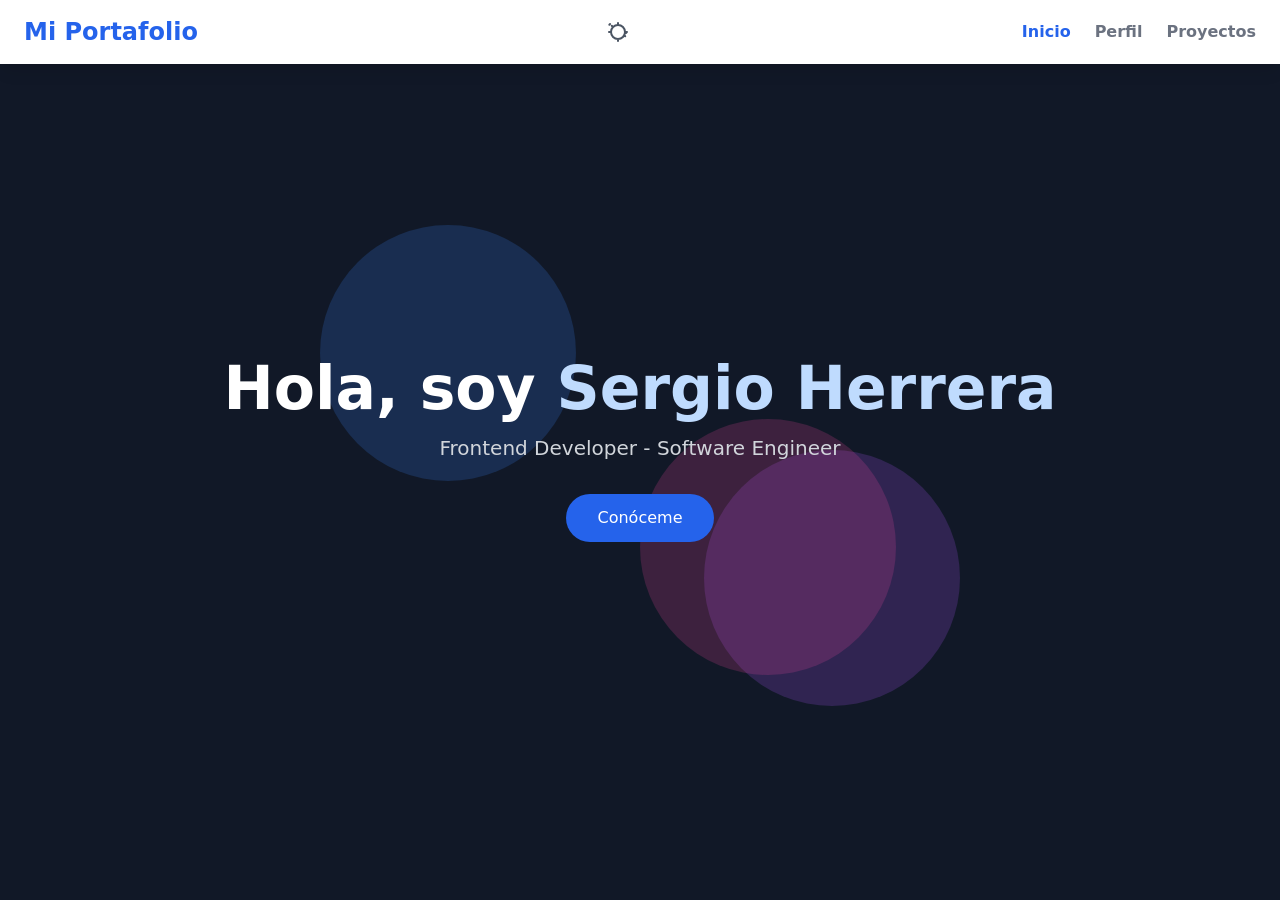
==== index.html @ 5fc55007 "Auto-generated commit" ====
<!doctype html>
<html lang="en" data-beasties-container>
<head>
  <meta charset="utf-8">
  <title>Portafolio</title>
  <base href="/">
  <meta name="viewport" content="width=device-width, initial-scale=1">
  <link rel="icon" type="image/x-icon" href="favicon.ico">
<style>*,:before,:after{--tw-border-spacing-x:0;--tw-border-spacing-y:0;--tw-translate-x:0;--tw-translate-y:0;--tw-rotate:0;--tw-skew-x:0;--tw-skew-y:0;--tw-scale-x:1;--tw-scale-y:1;--tw-pan-x: ;--tw-pan-y: ;--tw-pinch-zoom: ;--tw-scroll-snap-strictness:proximity;--tw-gradient-from-position: ;--tw-gradient-via-position: ;--tw-gradient-to-position: ;--tw-ordinal: ;--tw-slashed-zero: ;--tw-numeric-figure: ;--tw-numeric-spacing: ;--tw-numeric-fraction: ;--tw-ring-inset: ;--tw-ring-offset-width:0px;--tw-ring-offset-color:#fff;--tw-ring-color:rgb(59 130 246 / .5);--tw-ring-offset-shadow:0 0 #0000;--tw-ring-shadow:0 0 #0000;--tw-shadow:0 0 #0000;--tw-shadow-colored:0 0 #0000;--tw-blur: ;--tw-brightness: ;--tw-contrast: ;--tw-grayscale: ;--tw-hue-rotate: ;--tw-invert: ;--tw-saturate: ;--tw-sepia: ;--tw-drop-shadow: ;--tw-backdrop-blur: ;--tw-backdrop-brightness: ;--tw-backdrop-contrast: ;--tw-backdrop-grayscale: ;--tw-backdrop-hue-rotate: ;--tw-backdrop-invert: ;--tw-backdrop-opacity: ;--tw-backdrop-saturate: ;--tw-backdrop-sepia: ;--tw-contain-size: ;--tw-contain-layout: ;--tw-contain-paint: ;--tw-contain-style: }*,:before,:after{box-sizing:border-box;border-width:0;border-style:solid;border-color:#e5e7eb}:before,:after{--tw-content:""}html{line-height:1.5;-webkit-text-size-adjust:100%;-moz-tab-size:4;tab-size:4;font-family:ui-sans-serif,system-ui,sans-serif,"Apple Color Emoji","Segoe UI Emoji",Segoe UI Symbol,"Noto Color Emoji";font-feature-settings:normal;font-variation-settings:normal;-webkit-tap-highlight-color:transparent}body{margin:0;line-height:inherit}@-webkit-keyframes fa-spin{0%{-webkit-transform:rotate(0deg);transform:rotate(0)}to{-webkit-transform:rotate(359deg);transform:rotate(359deg)}}</style><link rel="stylesheet" href="styles-PMXYDVTJ.css" media="print" onload="this.media='all'"><noscript><link rel="stylesheet" href="styles-PMXYDVTJ.css"></noscript></head>
<body>
  <app-root></app-root>
<script src="polyfills-FFHMD2TL.js" type="module"></script><script src="scripts-JDUQBN3W.js" defer></script><script src="main-YCSYZ5AA.js" type="module"></script></body>
</html>
---- styles-PMXYDVTJ.css ----
@font-face{font-family:primeicons;font-display:block;src:url("./media/primeicons-RSSEDYLY.eot");src:url("./media/primeicons-RSSEDYLY.eot?#iefix") format("embedded-opentype"),url("./media/primeicons-4GST5W3O.woff2") format("woff2"),url("./media/primeicons-P53SE5CV.woff") format("woff"),url("./media/primeicons-GEFHGEHP.ttf") format("truetype"),url("./media/primeicons-DHQU4SEP.svg?#primeicons") format("svg");font-weight:400;font-style:normal}.pi{font-family:primeicons;speak:none;font-style:normal;font-weight:400;font-variant:normal;text-transform:none;line-height:1;display:inline-block;-webkit-font-smoothing:antialiased;-moz-osx-font-smoothing:grayscale}.pi:before{--webkit-backface-visibility:hidden;backface-visibility:hidden}.pi-fw{width:1.28571429em;text-align:center}.pi-spin{-webkit-animation:fa-spin 2s infinite linear;animation:fa-spin 2s infinite linear}@media (prefers-reduced-motion: reduce){.pi-spin{-webkit-animation-delay:-1ms;animation-delay:-1ms;-webkit-animation-duration:1ms;animation-duration:1ms;-webkit-animation-iteration-count:1;animation-iteration-count:1;-webkit-transition-delay:0s;transition-delay:0s;-webkit-transition-duration:0s;transition-duration:0s}}.pi-folder-plus:before{content:"\ea05"}.pi-receipt:before{content:"\ea06"}.pi-asterisk:before{content:"\ea07"}.pi-face-smile:before{content:"\ea08"}.pi-pinterest:before{content:"\ea09"}.pi-expand:before{content:"\ea0a"}.pi-pen-to-square:before{content:"\ea0b"}.pi-wave-pulse:before{content:"\ea0c"}.pi-turkish-lira:before{content:"\ea0d"}.pi-spinner-dotted:before{content:"\ea0e"}.pi-crown:before{content:"\ea0f"}.pi-pause-circle:before{content:"\ea10"}.pi-warehouse:before{content:"\ea11"}.pi-objects-column:before{content:"\ea12"}.pi-clipboard:before{content:"\ea13"}.pi-play-circle:before{content:"\ea14"}.pi-venus:before{content:"\ea15"}.pi-cart-minus:before{content:"\ea16"}.pi-file-plus:before{content:"\ea17"}.pi-microchip:before{content:"\ea18"}.pi-twitch:before{content:"\ea19"}.pi-building-columns:before{content:"\ea1a"}.pi-file-check:before{content:"\ea1b"}.pi-microchip-ai:before{content:"\ea1c"}.pi-trophy:before{content:"\ea1d"}.pi-barcode:before{content:"\ea1e"}.pi-file-arrow-up:before{content:"\ea1f"}.pi-mars:before{content:"\ea20"}.pi-tiktok:before{content:"\ea21"}.pi-arrow-up-right-and-arrow-down-left-from-center:before{content:"\ea22"}.pi-ethereum:before{content:"\ea23"}.pi-list-check:before{content:"\ea24"}.pi-thumbtack:before{content:"\ea25"}.pi-arrow-down-left-and-arrow-up-right-to-center:before{content:"\ea26"}.pi-equals:before{content:"\ea27"}.pi-lightbulb:before{content:"\ea28"}.pi-star-half:before{content:"\ea29"}.pi-address-book:before{content:"\ea2a"}.pi-chart-scatter:before{content:"\ea2b"}.pi-indian-rupee:before{content:"\ea2c"}.pi-star-half-fill:before{content:"\ea2d"}.pi-cart-arrow-down:before{content:"\ea2e"}.pi-calendar-clock:before{content:"\ea2f"}.pi-sort-up-fill:before{content:"\ea30"}.pi-sparkles:before{content:"\ea31"}.pi-bullseye:before{content:"\ea32"}.pi-sort-down-fill:before{content:"\ea33"}.pi-graduation-cap:before{content:"\ea34"}.pi-hammer:before{content:"\ea35"}.pi-bell-slash:before{content:"\ea36"}.pi-gauge:before{content:"\ea37"}.pi-shop:before{content:"\ea38"}.pi-headphones:before{content:"\ea39"}.pi-eraser:before{content:"\ea04"}.pi-stopwatch:before{content:"\ea01"}.pi-verified:before{content:"\ea02"}.pi-delete-left:before{content:"\ea03"}.pi-hourglass:before{content:"\e9fe"}.pi-truck:before{content:"\ea00"}.pi-wrench:before{content:"\e9ff"}.pi-microphone:before{content:"\e9fa"}.pi-megaphone:before{content:"\e9fb"}.pi-arrow-right-arrow-left:before{content:"\e9fc"}.pi-bitcoin:before{content:"\e9fd"}.pi-file-edit:before{content:"\e9f6"}.pi-language:before{content:"\e9f7"}.pi-file-export:before{content:"\e9f8"}.pi-file-import:before{content:"\e9f9"}.pi-file-word:before{content:"\e9f1"}.pi-gift:before{content:"\e9f2"}.pi-cart-plus:before{content:"\e9f3"}.pi-thumbs-down-fill:before{content:"\e9f4"}.pi-thumbs-up-fill:before{content:"\e9f5"}.pi-arrows-alt:before{content:"\e9f0"}.pi-calculator:before{content:"\e9ef"}.pi-sort-alt-slash:before{content:"\e9ee"}.pi-arrows-h:before{content:"\e9ec"}.pi-arrows-v:before{content:"\e9ed"}.pi-pound:before{content:"\e9eb"}.pi-prime:before{content:"\e9ea"}.pi-chart-pie:before{content:"\e9e9"}.pi-reddit:before{content:"\e9e8"}.pi-code:before{content:"\e9e7"}.pi-sync:before{content:"\e9e6"}.pi-shopping-bag:before{content:"\e9e5"}.pi-server:before{content:"\e9e4"}.pi-database:before{content:"\e9e3"}.pi-hashtag:before{content:"\e9e2"}.pi-bookmark-fill:before{content:"\e9df"}.pi-filter-fill:before{content:"\e9e0"}.pi-heart-fill:before{content:"\e9e1"}.pi-flag-fill:before{content:"\e9de"}.pi-circle:before{content:"\e9dc"}.pi-circle-fill:before{content:"\e9dd"}.pi-bolt:before{content:"\e9db"}.pi-history:before{content:"\e9da"}.pi-box:before{content:"\e9d9"}.pi-at:before{content:"\e9d8"}.pi-arrow-up-right:before{content:"\e9d4"}.pi-arrow-up-left:before{content:"\e9d5"}.pi-arrow-down-left:before{content:"\e9d6"}.pi-arrow-down-right:before{content:"\e9d7"}.pi-telegram:before{content:"\e9d3"}.pi-stop-circle:before{content:"\e9d2"}.pi-stop:before{content:"\e9d1"}.pi-whatsapp:before{content:"\e9d0"}.pi-building:before{content:"\e9cf"}.pi-qrcode:before{content:"\e9ce"}.pi-car:before{content:"\e9cd"}.pi-instagram:before{content:"\e9cc"}.pi-linkedin:before{content:"\e9cb"}.pi-send:before{content:"\e9ca"}.pi-slack:before{content:"\e9c9"}.pi-sun:before{content:"\e9c8"}.pi-moon:before{content:"\e9c7"}.pi-vimeo:before{content:"\e9c6"}.pi-youtube:before{content:"\e9c5"}.pi-flag:before{content:"\e9c4"}.pi-wallet:before{content:"\e9c3"}.pi-map:before{content:"\e9c2"}.pi-link:before{content:"\e9c1"}.pi-credit-card:before{content:"\e9bf"}.pi-discord:before{content:"\e9c0"}.pi-percentage:before{content:"\e9be"}.pi-euro:before{content:"\e9bd"}.pi-book:before{content:"\e9ba"}.pi-shield:before{content:"\e9b9"}.pi-paypal:before{content:"\e9bb"}.pi-amazon:before{content:"\e9bc"}.pi-phone:before{content:"\e9b8"}.pi-filter-slash:before{content:"\e9b7"}.pi-facebook:before{content:"\e9b4"}.pi-github:before{content:"\e9b5"}.pi-twitter:before{content:"\e9b6"}.pi-step-backward-alt:before{content:"\e9ac"}.pi-step-forward-alt:before{content:"\e9ad"}.pi-forward:before{content:"\e9ae"}.pi-backward:before{content:"\e9af"}.pi-fast-backward:before{content:"\e9b0"}.pi-fast-forward:before{content:"\e9b1"}.pi-pause:before{content:"\e9b2"}.pi-play:before{content:"\e9b3"}.pi-compass:before{content:"\e9ab"}.pi-id-card:before{content:"\e9aa"}.pi-ticket:before{content:"\e9a9"}.pi-file-o:before{content:"\e9a8"}.pi-reply:before{content:"\e9a7"}.pi-directions-alt:before{content:"\e9a5"}.pi-directions:before{content:"\e9a6"}.pi-thumbs-up:before{content:"\e9a3"}.pi-thumbs-down:before{content:"\e9a4"}.pi-sort-numeric-down-alt:before{content:"\e996"}.pi-sort-numeric-up-alt:before{content:"\e997"}.pi-sort-alpha-down-alt:before{content:"\e998"}.pi-sort-alpha-up-alt:before{content:"\e999"}.pi-sort-numeric-down:before{content:"\e99a"}.pi-sort-numeric-up:before{content:"\e99b"}.pi-sort-alpha-down:before{content:"\e99c"}.pi-sort-alpha-up:before{content:"\e99d"}.pi-sort-alt:before{content:"\e99e"}.pi-sort-amount-up:before{content:"\e99f"}.pi-sort-amount-down:before{content:"\e9a0"}.pi-sort-amount-down-alt:before{content:"\e9a1"}.pi-sort-amount-up-alt:before{content:"\e9a2"}.pi-palette:before{content:"\e995"}.pi-undo:before{content:"\e994"}.pi-desktop:before{content:"\e993"}.pi-sliders-v:before{content:"\e991"}.pi-sliders-h:before{content:"\e992"}.pi-search-plus:before{content:"\e98f"}.pi-search-minus:before{content:"\e990"}.pi-file-excel:before{content:"\e98e"}.pi-file-pdf:before{content:"\e98d"}.pi-check-square:before{content:"\e98c"}.pi-chart-line:before{content:"\e98b"}.pi-user-edit:before{content:"\e98a"}.pi-exclamation-circle:before{content:"\e989"}.pi-android:before{content:"\e985"}.pi-google:before{content:"\e986"}.pi-apple:before{content:"\e987"}.pi-microsoft:before{content:"\e988"}.pi-heart:before{content:"\e984"}.pi-mobile:before{content:"\e982"}.pi-tablet:before{content:"\e983"}.pi-key:before{content:"\e981"}.pi-shopping-cart:before{content:"\e980"}.pi-comments:before{content:"\e97e"}.pi-comment:before{content:"\e97f"}.pi-briefcase:before{content:"\e97d"}.pi-bell:before{content:"\e97c"}.pi-paperclip:before{content:"\e97b"}.pi-share-alt:before{content:"\e97a"}.pi-envelope:before{content:"\e979"}.pi-volume-down:before{content:"\e976"}.pi-volume-up:before{content:"\e977"}.pi-volume-off:before{content:"\e978"}.pi-eject:before{content:"\e975"}.pi-money-bill:before{content:"\e974"}.pi-images:before{content:"\e973"}.pi-image:before{content:"\e972"}.pi-sign-in:before{content:"\e970"}.pi-sign-out:before{content:"\e971"}.pi-wifi:before{content:"\e96f"}.pi-sitemap:before{content:"\e96e"}.pi-chart-bar:before{content:"\e96d"}.pi-camera:before{content:"\e96c"}.pi-dollar:before{content:"\e96b"}.pi-lock-open:before{content:"\e96a"}.pi-table:before{content:"\e969"}.pi-map-marker:before{content:"\e968"}.pi-list:before{content:"\e967"}.pi-eye-slash:before{content:"\e965"}.pi-eye:before{content:"\e966"}.pi-folder-open:before{content:"\e964"}.pi-folder:before{content:"\e963"}.pi-video:before{content:"\e962"}.pi-inbox:before{content:"\e961"}.pi-lock:before{content:"\e95f"}.pi-unlock:before{content:"\e960"}.pi-tags:before{content:"\e95d"}.pi-tag:before{content:"\e95e"}.pi-power-off:before{content:"\e95c"}.pi-save:before{content:"\e95b"}.pi-question-circle:before{content:"\e959"}.pi-question:before{content:"\e95a"}.pi-copy:before{content:"\e957"}.pi-file:before{content:"\e958"}.pi-clone:before{content:"\e955"}.pi-calendar-times:before{content:"\e952"}.pi-calendar-minus:before{content:"\e953"}.pi-calendar-plus:before{content:"\e954"}.pi-ellipsis-v:before{content:"\e950"}.pi-ellipsis-h:before{content:"\e951"}.pi-bookmark:before{content:"\e94e"}.pi-globe:before{content:"\e94f"}.pi-replay:before{content:"\e94d"}.pi-filter:before{content:"\e94c"}.pi-print:before{content:"\e94b"}.pi-align-right:before{content:"\e946"}.pi-align-left:before{content:"\e947"}.pi-align-center:before{content:"\e948"}.pi-align-justify:before{content:"\e949"}.pi-cog:before{content:"\e94a"}.pi-cloud-download:before{content:"\e943"}.pi-cloud-upload:before{content:"\e944"}.pi-cloud:before{content:"\e945"}.pi-pencil:before{content:"\e942"}.pi-users:before{content:"\e941"}.pi-clock:before{content:"\e940"}.pi-user-minus:before{content:"\e93e"}.pi-user-plus:before{content:"\e93f"}.pi-trash:before{content:"\e93d"}.pi-external-link:before{content:"\e93c"}.pi-window-maximize:before{content:"\e93b"}.pi-window-minimize:before{content:"\e93a"}.pi-refresh:before{content:"\e938"}.pi-user:before{content:"\e939"}.pi-exclamation-triangle:before{content:"\e922"}.pi-calendar:before{content:"\e927"}.pi-chevron-circle-left:before{content:"\e928"}.pi-chevron-circle-down:before{content:"\e929"}.pi-chevron-circle-right:before{content:"\e92a"}.pi-chevron-circle-up:before{content:"\e92b"}.pi-angle-double-down:before{content:"\e92c"}.pi-angle-double-left:before{content:"\e92d"}.pi-angle-double-right:before{content:"\e92e"}.pi-angle-double-up:before{content:"\e92f"}.pi-angle-down:before{content:"\e930"}.pi-angle-left:before{content:"\e931"}.pi-angle-right:before{content:"\e932"}.pi-angle-up:before{content:"\e933"}.pi-upload:before{content:"\e934"}.pi-download:before{content:"\e956"}.pi-ban:before{content:"\e935"}.pi-star-fill:before{content:"\e936"}.pi-star:before{content:"\e937"}.pi-chevron-left:before{content:"\e900"}.pi-chevron-right:before{content:"\e901"}.pi-chevron-down:before{content:"\e902"}.pi-chevron-up:before{content:"\e903"}.pi-caret-left:before{content:"\e904"}.pi-caret-right:before{content:"\e905"}.pi-caret-down:before{content:"\e906"}.pi-caret-up:before{content:"\e907"}.pi-search:before{content:"\e908"}.pi-check:before{content:"\e909"}.pi-check-circle:before{content:"\e90a"}.pi-times:before{content:"\e90b"}.pi-times-circle:before{content:"\e90c"}.pi-plus:before{content:"\e90d"}.pi-plus-circle:before{content:"\e90e"}.pi-minus:before{content:"\e90f"}.pi-minus-circle:before{content:"\e910"}.pi-circle-on:before{content:"\e911"}.pi-circle-off:before{content:"\e912"}.pi-sort-down:before{content:"\e913"}.pi-sort-up:before{content:"\e914"}.pi-sort:before{content:"\e915"}.pi-step-backward:before{content:"\e916"}.pi-step-forward:before{content:"\e917"}.pi-th-large:before{content:"\e918"}.pi-arrow-down:before{content:"\e919"}.pi-arrow-left:before{content:"\e91a"}.pi-arrow-right:before{content:"\e91b"}.pi-arrow-up:before{content:"\e91c"}.pi-bars:before{content:"\e91d"}.pi-arrow-circle-down:before{content:"\e91e"}.pi-arrow-circle-left:before{content:"\e91f"}.pi-arrow-circle-right:before{content:"\e920"}.pi-arrow-circle-up:before{content:"\e921"}.pi-info:before{content:"\e923"}.pi-info-circle:before{content:"\e924"}.pi-home:before{content:"\e925"}.pi-spinner:before{content:"\e926"}*,:before,:after{--tw-border-spacing-x: 0;--tw-border-spacing-y: 0;--tw-translate-x: 0;--tw-translate-y: 0;--tw-rotate: 0;--tw-skew-x: 0;--tw-skew-y: 0;--tw-scale-x: 1;--tw-scale-y: 1;--tw-pan-x: ;--tw-pan-y: ;--tw-pinch-zoom: ;--tw-scroll-snap-strictness: proximity;--tw-gradient-from-position: ;--tw-gradient-via-position: ;--tw-gradient-to-position: ;--tw-ordinal: ;--tw-slashed-zero: ;--tw-numeric-figure: ;--tw-numeric-spacing: ;--tw-numeric-fraction: ;--tw-ring-inset: ;--tw-ring-offset-width: 0px;--tw-ring-offset-color: #fff;--tw-ring-color: rgb(59 130 246 / .5);--tw-ring-offset-shadow: 0 0 #0000;--tw-ring-shadow: 0 0 #0000;--tw-shadow: 0 0 #0000;--tw-shadow-colored: 0 0 #0000;--tw-blur: ;--tw-brightness: ;--tw-contrast: ;--tw-grayscale: ;--tw-hue-rotate: ;--tw-invert: ;--tw-saturate: ;--tw-sepia: ;--tw-drop-shadow: ;--tw-backdrop-blur: ;--tw-backdrop-brightness: ;--tw-backdrop-contrast: ;--tw-backdrop-grayscale: ;--tw-backdrop-hue-rotate: ;--tw-backdrop-invert: ;--tw-backdrop-opacity: ;--tw-backdrop-saturate: ;--tw-backdrop-sepia: ;--tw-contain-size: ;--tw-contain-layout: ;--tw-contain-paint: ;--tw-contain-style: }::backdrop{--tw-border-spacing-x: 0;--tw-border-spacing-y: 0;--tw-translate-x: 0;--tw-translate-y: 0;--tw-rotate: 0;--tw-skew-x: 0;--tw-skew-y: 0;--tw-scale-x: 1;--tw-scale-y: 1;--tw-pan-x: ;--tw-pan-y: ;--tw-pinch-zoom: ;--tw-scroll-snap-strictness: proximity;--tw-gradient-from-position: ;--tw-gradient-via-position: ;--tw-gradient-to-position: ;--tw-ordinal: ;--tw-slashed-zero: ;--tw-numeric-figure: ;--tw-numeric-spacing: ;--tw-numeric-fraction: ;--tw-ring-inset: ;--tw-ring-offset-width: 0px;--tw-ring-offset-color: #fff;--tw-ring-color: rgb(59 130 246 / .5);--tw-ring-offset-shadow: 0 0 #0000;--tw-ring-shadow: 0 0 #0000;--tw-shadow: 0 0 #0000;--tw-shadow-colored: 0 0 #0000;--tw-blur: ;--tw-brightness: ;--tw-contrast: ;--tw-grayscale: ;--tw-hue-rotate: ;--tw-invert: ;--tw-saturate: ;--tw-sepia: ;--tw-drop-shadow: ;--tw-backdrop-blur: ;--tw-backdrop-brightness: ;--tw-backdrop-contrast: ;--tw-backdrop-grayscale: ;--tw-backdrop-hue-rotate: ;--tw-backdrop-invert: ;--tw-backdrop-opacity: ;--tw-backdrop-saturate: ;--tw-backdrop-sepia: ;--tw-contain-size: ;--tw-contain-layout: ;--tw-contain-paint: ;--tw-contain-style: }*,:before,:after{box-sizing:border-box;border-width:0;border-style:solid;border-color:#e5e7eb}:before,:after{--tw-content: ""}html,:host{line-height:1.5;-webkit-text-size-adjust:100%;-moz-tab-size:4;tab-size:4;font-family:ui-sans-serif,system-ui,sans-serif,"Apple Color Emoji","Segoe UI Emoji",Segoe UI Symbol,"Noto Color Emoji";font-feature-settings:normal;font-variation-settings:normal;-webkit-tap-highlight-color:transparent}body{margin:0;line-height:inherit}hr{height:0;color:inherit;border-top-width:1px}abbr:where([title]){text-decoration:underline dotted}h1,h2,h3,h4,h5,h6{font-size:inherit;font-weight:inherit}a{color:inherit;text-decoration:inherit}b,strong{font-weight:bolder}code,kbd,samp,pre{font-family:ui-monospace,SFMono-Regular,Menlo,Monaco,Consolas,Liberation Mono,Courier New,monospace;font-feature-settings:normal;font-variation-settings:normal;font-size:1em}small{font-size:80%}sub,sup{font-size:75%;line-height:0;position:relative;vertical-align:baseline}sub{bottom:-.25em}sup{top:-.5em}table{text-indent:0;border-color:inherit;border-collapse:collapse}button,input,optgroup,select,textarea{font-family:inherit;font-feature-settings:inherit;font-variation-settings:inherit;font-size:100%;font-weight:inherit;line-height:inherit;letter-spacing:inherit;color:inherit;margin:0;padding:0}button,select{text-transform:none}button,input:where([type=button]),input:where([type=reset]),input:where([type=submit]){-webkit-appearance:button;background-color:transparent;background-image:none}:-moz-focusring{outline:auto}:-moz-ui-invalid{box-shadow:none}progress{vertical-align:baseline}::-webkit-inner-spin-button,::-webkit-outer-spin-button{height:auto}[type=search]{-webkit-appearance:textfield;outline-offset:-2px}::-webkit-search-decoration{-webkit-appearance:none}::-webkit-file-upload-button{-webkit-appearance:button;font:inherit}summary{display:list-item}blockquote,dl,dd,h1,h2,h3,h4,h5,h6,hr,figure,p,pre{margin:0}fieldset{margin:0;padding:0}legend{padding:0}ol,ul,menu{list-style:none;margin:0;padding:0}dialog{padding:0}textarea{resize:vertical}input::placeholder,textarea::placeholder{opacity:1;color:#9ca3af}button,[role=button]{cursor:pointer}:disabled{cursor:default}img,svg,video,canvas,audio,iframe,embed,object{display:block;vertical-align:middle}img,video{max-width:100%;height:auto}[hidden]:where(:not([hidden=until-found])){display:none}.container{width:100%}@media (min-width: 640px){.container{max-width:640px}}@media (min-width: 768px){.container{max-width:768px}}@media (min-width: 1024px){.container{max-width:1024px}}@media (min-width: 1280px){.container{max-width:1280px}}@media (min-width: 1536px){.container{max-width:1536px}}.fixed{position:fixed}.absolute{position:absolute}.relative{position:relative}.inset-0{inset:0}.bottom-1\/4{bottom:25%}.left-0{left:0}.left-1\/2{left:50%}.left-1\/4{left:25%}.left-\[-10px\]{left:-10px}.left-\[-8px\]{left:-8px}.right-1\/4{right:25%}.top-0{top:0}.top-1\/2{top:50%}.top-1\/4{top:25%}.top-16{top:4rem}.z-0{z-index:0}.z-10{z-index:10}.z-50{z-index:50}.mx-auto{margin-left:auto;margin-right:auto}.mb-10{margin-bottom:2.5rem}.mb-12{margin-bottom:3rem}.mb-2{margin-bottom:.5rem}.mb-4{margin-bottom:1rem}.mb-6{margin-bottom:1.5rem}.mb-8{margin-bottom:2rem}.ml-10{margin-left:2.5rem}.ml-4{margin-left:1rem}.mt-10{margin-top:2.5rem}.mt-2{margin-top:.5rem}.mt-3{margin-top:.75rem}.mt-4{margin-top:1rem}.mt-5{margin-top:1.25rem}.mt-6{margin-top:1.5rem}.mt-8{margin-top:2rem}.inline-block{display:inline-block}.flex{display:flex}.grid{display:grid}.hidden{display:none}.h-4{height:1rem}.h-44{height:11rem}.h-48{height:12rem}.h-5{height:1.25rem}.h-6{height:1.5rem}.h-60{height:15rem}.h-64{height:16rem}.h-full{height:100%}.h-screen{height:100vh}.min-h-screen{min-height:100vh}.w-4{width:1rem}.w-44{width:11rem}.w-5{width:1.25rem}.w-6{width:1.5rem}.w-64{width:16rem}.w-full{width:100%}.max-w-2xl{max-width:42rem}.max-w-3xl{max-width:48rem}.max-w-5xl{max-width:64rem}.-translate-y-1\/2{--tw-translate-y: -50%;transform:translate(var(--tw-translate-x),var(--tw-translate-y)) rotate(var(--tw-rotate)) skew(var(--tw-skew-x)) skewY(var(--tw-skew-y)) scaleX(var(--tw-scale-x)) scaleY(var(--tw-scale-y))}.scale-105{--tw-scale-x: 1.05;--tw-scale-y: 1.05;transform:translate(var(--tw-translate-x),var(--tw-translate-y)) rotate(var(--tw-rotate)) skew(var(--tw-skew-x)) skewY(var(--tw-skew-y)) scaleX(var(--tw-scale-x)) scaleY(var(--tw-scale-y))}.transform{transform:translate(var(--tw-translate-x),var(--tw-translate-y)) rotate(var(--tw-rotate)) skew(var(--tw-skew-x)) skewY(var(--tw-skew-y)) scaleX(var(--tw-scale-x)) scaleY(var(--tw-scale-y))}.list-inside{list-style-position:inside}.list-disc{list-style-type:disc}.grid-cols-2{grid-template-columns:repeat(2,minmax(0,1fr))}.flex-col{flex-direction:column}.flex-wrap{flex-wrap:wrap}.items-center{align-items:center}.justify-center{justify-content:center}.justify-between{justify-content:space-between}.gap-2{gap:.5rem}.gap-4{gap:1rem}.gap-6{gap:1.5rem}.gap-8{gap:2rem}.gap-y-16{row-gap:4rem}.space-y-2>:not([hidden])~:not([hidden]){--tw-space-y-reverse: 0;margin-top:calc(.5rem * calc(1 - var(--tw-space-y-reverse)));margin-bottom:calc(.5rem * var(--tw-space-y-reverse))}.space-y-4>:not([hidden])~:not([hidden]){--tw-space-y-reverse: 0;margin-top:calc(1rem * calc(1 - var(--tw-space-y-reverse)));margin-bottom:calc(1rem * var(--tw-space-y-reverse))}.overflow-hidden{overflow:hidden}.rounded-full{border-radius:9999px}.rounded-lg{border-radius:.5rem}.rounded-xl{border-radius:.75rem}.border-4{border-width:4px}.border-l-4{border-left-width:4px}.border-blue-500{--tw-border-opacity: 1;border-color:rgb(59 130 246 / var(--tw-border-opacity, 1))}.border-gray-300{--tw-border-opacity: 1;border-color:rgb(209 213 219 / var(--tw-border-opacity, 1))}.bg-blue-500{--tw-bg-opacity: 1;background-color:rgb(59 130 246 / var(--tw-bg-opacity, 1))}.bg-blue-600{--tw-bg-opacity: 1;background-color:rgb(37 99 235 / var(--tw-bg-opacity, 1))}.bg-blue-700{--tw-bg-opacity: 1;background-color:rgb(29 78 216 / var(--tw-bg-opacity, 1))}.bg-blue-800{--tw-bg-opacity: 1;background-color:rgb(30 64 175 / var(--tw-bg-opacity, 1))}.bg-blue-900{--tw-bg-opacity: 1;background-color:rgb(30 58 138 / var(--tw-bg-opacity, 1))}.bg-gray-100{--tw-bg-opacity: 1;background-color:rgb(243 244 246 / var(--tw-bg-opacity, 1))}.bg-gray-300{--tw-bg-opacity: 1;background-color:rgb(209 213 219 / var(--tw-bg-opacity, 1))}.bg-gray-50{--tw-bg-opacity: 1;background-color:rgb(249 250 251 / var(--tw-bg-opacity, 1))}.bg-gray-800{--tw-bg-opacity: 1;background-color:rgb(31 41 55 / var(--tw-bg-opacity, 1))}.bg-gray-900{--tw-bg-opacity: 1;background-color:rgb(17 24 39 / var(--tw-bg-opacity, 1))}.bg-green-700{--tw-bg-opacity: 1;background-color:rgb(21 128 61 / var(--tw-bg-opacity, 1))}.bg-orange-500{--tw-bg-opacity: 1;background-color:rgb(249 115 22 / var(--tw-bg-opacity, 1))}.bg-pink-500{--tw-bg-opacity: 1;background-color:rgb(236 72 153 / var(--tw-bg-opacity, 1))}.bg-purple-500{--tw-bg-opacity: 1;background-color:rgb(168 85 247 / var(--tw-bg-opacity, 1))}.bg-purple-600{--tw-bg-opacity: 1;background-color:rgb(147 51 234 / var(--tw-bg-opacity, 1))}.bg-red-500{--tw-bg-opacity: 1;background-color:rgb(239 68 68 / var(--tw-bg-opacity, 1))}.bg-red-800{--tw-bg-opacity: 1;background-color:rgb(153 27 27 / var(--tw-bg-opacity, 1))}.bg-sky-500{--tw-bg-opacity: 1;background-color:rgb(14 165 233 / var(--tw-bg-opacity, 1))}.bg-teal-500{--tw-bg-opacity: 1;background-color:rgb(20 184 166 / var(--tw-bg-opacity, 1))}.bg-teal-700{--tw-bg-opacity: 1;background-color:rgb(15 118 110 / var(--tw-bg-opacity, 1))}.bg-white{--tw-bg-opacity: 1;background-color:rgb(255 255 255 / var(--tw-bg-opacity, 1))}.bg-yellow-400{--tw-bg-opacity: 1;background-color:rgb(250 204 21 / var(--tw-bg-opacity, 1))}.bg-yellow-500{--tw-bg-opacity: 1;background-color:rgb(234 179 8 / var(--tw-bg-opacity, 1))}.bg-gradient-to-r{background-image:linear-gradient(to right,var(--tw-gradient-stops))}.from-blue-600{--tw-gradient-from: #2563eb var(--tw-gradient-from-position);--tw-gradient-to: rgb(37 99 235 / 0) var(--tw-gradient-to-position);--tw-gradient-stops: var(--tw-gradient-from), var(--tw-gradient-to)}.to-purple-600{--tw-gradient-to: #9333ea var(--tw-gradient-to-position)}.bg-clip-text{background-clip:text}.object-cover{object-fit:cover}.p-6{padding:1.5rem}.p-8{padding:2rem}.px-4{padding-left:1rem;padding-right:1rem}.px-6{padding-left:1.5rem;padding-right:1.5rem}.px-8{padding-left:2rem;padding-right:2rem}.py-12{padding-top:3rem;padding-bottom:3rem}.py-16{padding-top:4rem;padding-bottom:4rem}.py-2{padding-top:.5rem;padding-bottom:.5rem}.py-3{padding-top:.75rem;padding-bottom:.75rem}.py-4{padding-top:1rem;padding-bottom:1rem}.pl-8{padding-left:2rem}.text-center{text-align:center}.text-2xl{font-size:1.5rem;line-height:2rem}.text-3xl{font-size:1.875rem;line-height:2.25rem}.text-4xl{font-size:2.25rem;line-height:2.5rem}.text-5xl{font-size:3rem;line-height:1}.text-6xl{font-size:3.75rem;line-height:1}.text-lg{font-size:1.125rem;line-height:1.75rem}.text-sm{font-size:.875rem;line-height:1.25rem}.text-xl{font-size:1.25rem;line-height:1.75rem}.font-bold{font-weight:700}.font-extrabold{font-weight:800}.font-medium{font-weight:500}.font-semibold{font-weight:600}.italic{font-style:italic}.leading-relaxed{line-height:1.625}.text-black{--tw-text-opacity: 1;color:rgb(0 0 0 / var(--tw-text-opacity, 1))}.text-blue-200{--tw-text-opacity: 1;color:rgb(191 219 254 / var(--tw-text-opacity, 1))}.text-blue-600{--tw-text-opacity: 1;color:rgb(37 99 235 / var(--tw-text-opacity, 1))}.text-gray-300{--tw-text-opacity: 1;color:rgb(209 213 219 / var(--tw-text-opacity, 1))}.text-gray-500{--tw-text-opacity: 1;color:rgb(107 114 128 / var(--tw-text-opacity, 1))}.text-gray-600{--tw-text-opacity: 1;color:rgb(75 85 99 / var(--tw-text-opacity, 1))}.text-gray-700{--tw-text-opacity: 1;color:rgb(55 65 81 / var(--tw-text-opacity, 1))}.text-gray-800{--tw-text-opacity: 1;color:rgb(31 41 55 / var(--tw-text-opacity, 1))}.text-gray-900{--tw-text-opacity: 1;color:rgb(17 24 39 / var(--tw-text-opacity, 1))}.text-purple-600{--tw-text-opacity: 1;color:rgb(147 51 234 / var(--tw-text-opacity, 1))}.text-transparent{color:transparent}.text-white{--tw-text-opacity: 1;color:rgb(255 255 255 / var(--tw-text-opacity, 1))}.opacity-0{opacity:0}.opacity-20{opacity:.2}.shadow-2xl{--tw-shadow: 0 25px 50px -12px rgb(0 0 0 / .25);--tw-shadow-colored: 0 25px 50px -12px var(--tw-shadow-color);box-shadow:var(--tw-ring-offset-shadow, 0 0 #0000),var(--tw-ring-shadow, 0 0 #0000),var(--tw-shadow)}.shadow-lg{--tw-shadow: 0 10px 15px -3px rgb(0 0 0 / .1), 0 4px 6px -4px rgb(0 0 0 / .1);--tw-shadow-colored: 0 10px 15px -3px var(--tw-shadow-color), 0 4px 6px -4px var(--tw-shadow-color);box-shadow:var(--tw-ring-offset-shadow, 0 0 #0000),var(--tw-ring-shadow, 0 0 #0000),var(--tw-shadow)}.shadow-md{--tw-shadow: 0 4px 6px -1px rgb(0 0 0 / .1), 0 2px 4px -2px rgb(0 0 0 / .1);--tw-shadow-colored: 0 4px 6px -1px var(--tw-shadow-color), 0 2px 4px -2px var(--tw-shadow-color);box-shadow:var(--tw-ring-offset-shadow, 0 0 #0000),var(--tw-ring-shadow, 0 0 #0000),var(--tw-shadow)}.shadow-sm{--tw-shadow: 0 1px 2px 0 rgb(0 0 0 / .05);--tw-shadow-colored: 0 1px 2px 0 var(--tw-shadow-color);box-shadow:var(--tw-ring-offset-shadow, 0 0 #0000),var(--tw-ring-shadow, 0 0 #0000),var(--tw-shadow)}.shadow-xl{--tw-shadow: 0 20px 25px -5px rgb(0 0 0 / .1), 0 8px 10px -6px rgb(0 0 0 / .1);--tw-shadow-colored: 0 20px 25px -5px var(--tw-shadow-color), 0 8px 10px -6px var(--tw-shadow-color);box-shadow:var(--tw-ring-offset-shadow, 0 0 #0000),var(--tw-ring-shadow, 0 0 #0000),var(--tw-shadow)}.filter{filter:var(--tw-blur) var(--tw-brightness) var(--tw-contrast) var(--tw-grayscale) var(--tw-hue-rotate) var(--tw-invert) var(--tw-saturate) var(--tw-sepia) var(--tw-drop-shadow)}.transition{transition-property:color,background-color,border-color,text-decoration-color,fill,stroke,opacity,box-shadow,transform,filter,backdrop-filter;transition-timing-function:cubic-bezier(.4,0,.2,1);transition-duration:.15s}.transition-all{transition-property:all;transition-timing-function:cubic-bezier(.4,0,.2,1);transition-duration:.15s}.transition-opacity{transition-property:opacity;transition-timing-function:cubic-bezier(.4,0,.2,1);transition-duration:.15s}.transition-transform{transition-property:transform;transition-timing-function:cubic-bezier(.4,0,.2,1);transition-duration:.15s}.duration-200{transition-duration:.2s}.duration-300{transition-duration:.3s}.duration-500{transition-duration:.5s}.ease-in-out{transition-timing-function:cubic-bezier(.4,0,.2,1)}.hover\:-translate-y-1:hover{--tw-translate-y: -.25rem;transform:translate(var(--tw-translate-x),var(--tw-translate-y)) rotate(var(--tw-rotate)) skew(var(--tw-skew-x)) skewY(var(--tw-skew-y)) scaleX(var(--tw-scale-x)) scaleY(var(--tw-scale-y))}.hover\:-translate-y-2:hover{--tw-translate-y: -.5rem;transform:translate(var(--tw-translate-x),var(--tw-translate-y)) rotate(var(--tw-rotate)) skew(var(--tw-skew-x)) skewY(var(--tw-skew-y)) scaleX(var(--tw-scale-x)) scaleY(var(--tw-scale-y))}.hover\:scale-105:hover{--tw-scale-x: 1.05;--tw-scale-y: 1.05;transform:translate(var(--tw-translate-x),var(--tw-translate-y)) rotate(var(--tw-rotate)) skew(var(--tw-skew-x)) skewY(var(--tw-skew-y)) scaleX(var(--tw-scale-x)) scaleY(var(--tw-scale-y))}.hover\:scale-110:hover{--tw-scale-x: 1.1;--tw-scale-y: 1.1;transform:translate(var(--tw-translate-x),var(--tw-translate-y)) rotate(var(--tw-rotate)) skew(var(--tw-skew-x)) skewY(var(--tw-skew-y)) scaleX(var(--tw-scale-x)) scaleY(var(--tw-scale-y))}.hover\:scale-\[1\.02\]:hover{--tw-scale-x: 1.02;--tw-scale-y: 1.02;transform:translate(var(--tw-translate-x),var(--tw-translate-y)) rotate(var(--tw-rotate)) skew(var(--tw-skew-x)) skewY(var(--tw-skew-y)) scaleX(var(--tw-scale-x)) scaleY(var(--tw-scale-y))}.hover\:bg-blue-700:hover{--tw-bg-opacity: 1;background-color:rgb(29 78 216 / var(--tw-bg-opacity, 1))}.hover\:bg-blue-950:hover{--tw-bg-opacity: 1;background-color:rgb(23 37 84 / var(--tw-bg-opacity, 1))}.hover\:bg-gray-800:hover{--tw-bg-opacity: 1;background-color:rgb(31 41 55 / var(--tw-bg-opacity, 1))}.hover\:bg-gray-900:hover{--tw-bg-opacity: 1;background-color:rgb(17 24 39 / var(--tw-bg-opacity, 1))}.hover\:bg-green-800:hover{--tw-bg-opacity: 1;background-color:rgb(22 101 52 / var(--tw-bg-opacity, 1))}.hover\:bg-orange-600:hover{--tw-bg-opacity: 1;background-color:rgb(234 88 12 / var(--tw-bg-opacity, 1))}.hover\:bg-purple-700:hover{--tw-bg-opacity: 1;background-color:rgb(126 34 206 / var(--tw-bg-opacity, 1))}.hover\:bg-red-600:hover{--tw-bg-opacity: 1;background-color:rgb(220 38 38 / var(--tw-bg-opacity, 1))}.hover\:bg-sky-600:hover{--tw-bg-opacity: 1;background-color:rgb(2 132 199 / var(--tw-bg-opacity, 1))}.hover\:bg-teal-600:hover{--tw-bg-opacity: 1;background-color:rgb(13 148 136 / var(--tw-bg-opacity, 1))}.hover\:bg-teal-800:hover{--tw-bg-opacity: 1;background-color:rgb(17 94 89 / var(--tw-bg-opacity, 1))}.hover\:bg-yellow-600:hover{--tw-bg-opacity: 1;background-color:rgb(202 138 4 / var(--tw-bg-opacity, 1))}.hover\:text-blue-600:hover{--tw-text-opacity: 1;color:rgb(37 99 235 / var(--tw-text-opacity, 1))}.hover\:text-blue-700:hover{--tw-text-opacity: 1;color:rgb(29 78 216 / var(--tw-text-opacity, 1))}.hover\:underline:hover{text-decoration-line:underline}.hover\:shadow-2xl:hover{--tw-shadow: 0 25px 50px -12px rgb(0 0 0 / .25);--tw-shadow-colored: 0 25px 50px -12px var(--tw-shadow-color);box-shadow:var(--tw-ring-offset-shadow, 0 0 #0000),var(--tw-ring-shadow, 0 0 #0000),var(--tw-shadow)}.hover\:shadow-md:hover{--tw-shadow: 0 4px 6px -1px rgb(0 0 0 / .1), 0 2px 4px -2px rgb(0 0 0 / .1);--tw-shadow-colored: 0 4px 6px -1px var(--tw-shadow-color), 0 2px 4px -2px var(--tw-shadow-color);box-shadow:var(--tw-ring-offset-shadow, 0 0 #0000),var(--tw-ring-shadow, 0 0 #0000),var(--tw-shadow)}.focus\:outline-none:focus{outline:2px solid transparent;outline-offset:2px}.group:hover .group-hover\:scale-110{--tw-scale-x: 1.1;--tw-scale-y: 1.1;transform:translate(var(--tw-translate-x),var(--tw-translate-y)) rotate(var(--tw-rotate)) skew(var(--tw-skew-x)) skewY(var(--tw-skew-y)) scaleX(var(--tw-scale-x)) scaleY(var(--tw-scale-y))}.group:hover .group-hover\:opacity-20{opacity:.2}.dark\:bg-gray-700:is(.dark *){--tw-bg-opacity: 1;background-color:rgb(55 65 81 / var(--tw-bg-opacity, 1))}.dark\:bg-gray-800:is(.dark *){--tw-bg-opacity: 1;background-color:rgb(31 41 55 / var(--tw-bg-opacity, 1))}.dark\:bg-gray-900:is(.dark *){--tw-bg-opacity: 1;background-color:rgb(17 24 39 / var(--tw-bg-opacity, 1))}.dark\:bg-purple-700:is(.dark *){--tw-bg-opacity: 1;background-color:rgb(126 34 206 / var(--tw-bg-opacity, 1))}.dark\:text-blue-500:is(.dark *){--tw-text-opacity: 1;color:rgb(59 130 246 / var(--tw-text-opacity, 1))}.dark\:text-gray-100:is(.dark *){--tw-text-opacity: 1;color:rgb(243 244 246 / var(--tw-text-opacity, 1))}.dark\:text-gray-200:is(.dark *){--tw-text-opacity: 1;color:rgb(229 231 235 / var(--tw-text-opacity, 1))}.dark\:hover\:bg-gray-600:hover:is(.dark *){--tw-bg-opacity: 1;background-color:rgb(75 85 99 / var(--tw-bg-opacity, 1))}@media (min-width: 768px){.md\:static{position:static}.md\:mt-0{margin-top:0}.md\:flex{display:flex}.md\:hidden{display:none}.md\:w-1\/2{width:50%}.md\:w-auto{width:auto}.md\:grid-cols-2{grid-template-columns:repeat(2,minmax(0,1fr))}.md\:grid-cols-4{grid-template-columns:repeat(4,minmax(0,1fr))}.md\:flex-row{flex-direction:row}.md\:items-start{align-items:flex-start}.md\:justify-start{justify-content:flex-start}.md\:gap-12{gap:3rem}.md\:space-x-6>:not([hidden])~:not([hidden]){--tw-space-x-reverse: 0;margin-right:calc(1.5rem * var(--tw-space-x-reverse));margin-left:calc(1.5rem * calc(1 - var(--tw-space-x-reverse)))}.md\:space-y-0>:not([hidden])~:not([hidden]){--tw-space-y-reverse: 0;margin-top:calc(0px * calc(1 - var(--tw-space-y-reverse)));margin-bottom:calc(0px * var(--tw-space-y-reverse))}.md\:bg-transparent{background-color:transparent}.md\:px-0{padding-left:0;padding-right:0}.md\:py-0{padding-top:0;padding-bottom:0}.md\:text-left{text-align:left}.md\:shadow-none{--tw-shadow: 0 0 #0000;--tw-shadow-colored: 0 0 #0000;box-shadow:var(--tw-ring-offset-shadow, 0 0 #0000),var(--tw-ring-shadow, 0 0 #0000),var(--tw-shadow)}.md\:dark\:bg-transparent:is(.dark *){background-color:transparent}}@media (min-width: 1024px){.lg\:grid-cols-3{grid-template-columns:repeat(3,minmax(0,1fr))}}@font-face{font-family:FontAwesome;src:url("./media/fontawesome-webfont-FMJ3VJ65.eot?v=4.7.0");src:url("./media/fontawesome-webfont-FMJ3VJ65.eot?#iefix&v=4.7.0") format("embedded-opentype"),url("./media/fontawesome-webfont-5GKVPAEF.woff2?v=4.7.0") format("woff2"),url("./media/fontawesome-webfont-Z4ARLA73.woff?v=4.7.0") format("woff"),url("./media/fontawesome-webfont-RJ6LE7IU.ttf?v=4.7.0") format("truetype"),url("./media/fontawesome-webfont-3KIJVIEY.svg?v=4.7.0#fontawesomeregular") format("svg");font-weight:400;font-style:normal}.fa{display:inline-block;font: 14px/1 FontAwesome;font-size:inherit;text-rendering:auto;-webkit-font-smoothing:antialiased;-moz-osx-font-smoothing:grayscale}.fa-lg{font-size:1.33333333em;line-height:.75em;vertical-align:-15%}.fa-2x{font-size:2em}.fa-3x{font-size:3em}.fa-4x{font-size:4em}.fa-5x{font-size:5em}.fa-fw{width:1.28571429em;text-align:center}.fa-ul{padding-left:0;margin-left:2.14285714em;list-style-type:none}.fa-ul>li{position:relative}.fa-li{position:absolute;left:-2.14285714em;width:2.14285714em;top:.14285714em;text-align:center}.fa-li.fa-lg{left:-1.85714286em}.fa-border{padding:.2em .25em .15em;border:solid .08em #eee;border-radius:.1em}.fa-pull-left{float:left}.fa-pull-right{float:right}.fa.fa-pull-left{margin-right:.3em}.fa.fa-pull-right{margin-left:.3em}.pull-right{float:right}.pull-left{float:left}.fa.pull-left{margin-right:.3em}.fa.pull-right{margin-left:.3em}.fa-spin{-webkit-animation:fa-spin 2s infinite linear;animation:fa-spin 2s infinite linear}.fa-pulse{-webkit-animation:fa-spin 1s infinite steps(8);animation:fa-spin 1s infinite steps(8)}@-webkit-keyframes fa-spin{0%{-webkit-transform:rotate(0deg);transform:rotate(0)}to{-webkit-transform:rotate(359deg);transform:rotate(359deg)}}@keyframes fa-spin{0%{-webkit-transform:rotate(0deg);transform:rotate(0)}to{-webkit-transform:rotate(359deg);transform:rotate(359deg)}}.fa-rotate-90{-ms-filter:"progid:DXImageTransform.Microsoft.BasicImage(rotation=1)";-webkit-transform:rotate(90deg);-ms-transform:rotate(90deg);transform:rotate(90deg)}.fa-rotate-180{-ms-filter:"progid:DXImageTransform.Microsoft.BasicImage(rotation=2)";-webkit-transform:rotate(180deg);-ms-transform:rotate(180deg);transform:rotate(180deg)}.fa-rotate-270{-ms-filter:"progid:DXImageTransform.Microsoft.BasicImage(rotation=3)";-webkit-transform:rotate(270deg);-ms-transform:rotate(270deg);transform:rotate(270deg)}.fa-flip-horizontal{-ms-filter:"progid:DXImageTransform.Microsoft.BasicImage(rotation=0, mirror=1)";-webkit-transform:scale(-1,1);-ms-transform:scale(-1,1);transform:scaleX(-1)}.fa-flip-vertical{-ms-filter:"progid:DXImageTransform.Microsoft.BasicImage(rotation=2, mirror=1)";-webkit-transform:scale(1,-1);-ms-transform:scale(1,-1);transform:scaleY(-1)}:root .fa-rotate-90,:root .fa-rotate-180,:root .fa-rotate-270,:root .fa-flip-horizontal,:root .fa-flip-vertical{filter:none}.fa-stack{position:relative;display:inline-block;width:2em;height:2em;line-height:2em;vertical-align:middle}.fa-stack-1x,.fa-stack-2x{position:absolute;left:0;width:100%;text-align:center}.fa-stack-1x{line-height:inherit}.fa-stack-2x{font-size:2em}.fa-inverse{color:#fff}.fa-glass:before{content:"\f000"}.fa-music:before{content:"\f001"}.fa-search:before{content:"\f002"}.fa-envelope-o:before{content:"\f003"}.fa-heart:before{content:"\f004"}.fa-star:before{content:"\f005"}.fa-star-o:before{content:"\f006"}.fa-user:before{content:"\f007"}.fa-film:before{content:"\f008"}.fa-th-large:before{content:"\f009"}.fa-th:before{content:"\f00a"}.fa-th-list:before{content:"\f00b"}.fa-check:before{content:"\f00c"}.fa-remove:before,.fa-close:before,.fa-times:before{content:"\f00d"}.fa-search-plus:before{content:"\f00e"}.fa-search-minus:before{content:"\f010"}.fa-power-off:before{content:"\f011"}.fa-signal:before{content:"\f012"}.fa-gear:before,.fa-cog:before{content:"\f013"}.fa-trash-o:before{content:"\f014"}.fa-home:before{content:"\f015"}.fa-file-o:before{content:"\f016"}.fa-clock-o:before{content:"\f017"}.fa-road:before{content:"\f018"}.fa-download:before{content:"\f019"}.fa-arrow-circle-o-down:before{content:"\f01a"}.fa-arrow-circle-o-up:before{content:"\f01b"}.fa-inbox:before{content:"\f01c"}.fa-play-circle-o:before{content:"\f01d"}.fa-rotate-right:before,.fa-repeat:before{content:"\f01e"}.fa-refresh:before{content:"\f021"}.fa-list-alt:before{content:"\f022"}.fa-lock:before{content:"\f023"}.fa-flag:before{content:"\f024"}.fa-headphones:before{content:"\f025"}.fa-volume-off:before{content:"\f026"}.fa-volume-down:before{content:"\f027"}.fa-volume-up:before{content:"\f028"}.fa-qrcode:before{content:"\f029"}.fa-barcode:before{content:"\f02a"}.fa-tag:before{content:"\f02b"}.fa-tags:before{content:"\f02c"}.fa-book:before{content:"\f02d"}.fa-bookmark:before{content:"\f02e"}.fa-print:before{content:"\f02f"}.fa-camera:before{content:"\f030"}.fa-font:before{content:"\f031"}.fa-bold:before{content:"\f032"}.fa-italic:before{content:"\f033"}.fa-text-height:before{content:"\f034"}.fa-text-width:before{content:"\f035"}.fa-align-left:before{content:"\f036"}.fa-align-center:before{content:"\f037"}.fa-align-right:before{content:"\f038"}.fa-align-justify:before{content:"\f039"}.fa-list:before{content:"\f03a"}.fa-dedent:before,.fa-outdent:before{content:"\f03b"}.fa-indent:before{content:"\f03c"}.fa-video-camera:before{content:"\f03d"}.fa-photo:before,.fa-image:before,.fa-picture-o:before{content:"\f03e"}.fa-pencil:before{content:"\f040"}.fa-map-marker:before{content:"\f041"}.fa-adjust:before{content:"\f042"}.fa-tint:before{content:"\f043"}.fa-edit:before,.fa-pencil-square-o:before{content:"\f044"}.fa-share-square-o:before{content:"\f045"}.fa-check-square-o:before{content:"\f046"}.fa-arrows:before{content:"\f047"}.fa-step-backward:before{content:"\f048"}.fa-fast-backward:before{content:"\f049"}.fa-backward:before{content:"\f04a"}.fa-play:before{content:"\f04b"}.fa-pause:before{content:"\f04c"}.fa-stop:before{content:"\f04d"}.fa-forward:before{content:"\f04e"}.fa-fast-forward:before{content:"\f050"}.fa-step-forward:before{content:"\f051"}.fa-eject:before{content:"\f052"}.fa-chevron-left:before{content:"\f053"}.fa-chevron-right:before{content:"\f054"}.fa-plus-circle:before{content:"\f055"}.fa-minus-circle:before{content:"\f056"}.fa-times-circle:before{content:"\f057"}.fa-check-circle:before{content:"\f058"}.fa-question-circle:before{content:"\f059"}.fa-info-circle:before{content:"\f05a"}.fa-crosshairs:before{content:"\f05b"}.fa-times-circle-o:before{content:"\f05c"}.fa-check-circle-o:before{content:"\f05d"}.fa-ban:before{content:"\f05e"}.fa-arrow-left:before{content:"\f060"}.fa-arrow-right:before{content:"\f061"}.fa-arrow-up:before{content:"\f062"}.fa-arrow-down:before{content:"\f063"}.fa-mail-forward:before,.fa-share:before{content:"\f064"}.fa-expand:before{content:"\f065"}.fa-compress:before{content:"\f066"}.fa-plus:before{content:"\f067"}.fa-minus:before{content:"\f068"}.fa-asterisk:before{content:"\f069"}.fa-exclamation-circle:before{content:"\f06a"}.fa-gift:before{content:"\f06b"}.fa-leaf:before{content:"\f06c"}.fa-fire:before{content:"\f06d"}.fa-eye:before{content:"\f06e"}.fa-eye-slash:before{content:"\f070"}.fa-warning:before,.fa-exclamation-triangle:before{content:"\f071"}.fa-plane:before{content:"\f072"}.fa-calendar:before{content:"\f073"}.fa-random:before{content:"\f074"}.fa-comment:before{content:"\f075"}.fa-magnet:before{content:"\f076"}.fa-chevron-up:before{content:"\f077"}.fa-chevron-down:before{content:"\f078"}.fa-retweet:before{content:"\f079"}.fa-shopping-cart:before{content:"\f07a"}.fa-folder:before{content:"\f07b"}.fa-folder-open:before{content:"\f07c"}.fa-arrows-v:before{content:"\f07d"}.fa-arrows-h:before{content:"\f07e"}.fa-bar-chart-o:before,.fa-bar-chart:before{content:"\f080"}.fa-twitter-square:before{content:"\f081"}.fa-facebook-square:before{content:"\f082"}.fa-camera-retro:before{content:"\f083"}.fa-key:before{content:"\f084"}.fa-gears:before,.fa-cogs:before{content:"\f085"}.fa-comments:before{content:"\f086"}.fa-thumbs-o-up:before{content:"\f087"}.fa-thumbs-o-down:before{content:"\f088"}.fa-star-half:before{content:"\f089"}.fa-heart-o:before{content:"\f08a"}.fa-sign-out:before{content:"\f08b"}.fa-linkedin-square:before{content:"\f08c"}.fa-thumb-tack:before{content:"\f08d"}.fa-external-link:before{content:"\f08e"}.fa-sign-in:before{content:"\f090"}.fa-trophy:before{content:"\f091"}.fa-github-square:before{content:"\f092"}.fa-upload:before{content:"\f093"}.fa-lemon-o:before{content:"\f094"}.fa-phone:before{content:"\f095"}.fa-square-o:before{content:"\f096"}.fa-bookmark-o:before{content:"\f097"}.fa-phone-square:before{content:"\f098"}.fa-twitter:before{content:"\f099"}.fa-facebook-f:before,.fa-facebook:before{content:"\f09a"}.fa-github:before{content:"\f09b"}.fa-unlock:before{content:"\f09c"}.fa-credit-card:before{content:"\f09d"}.fa-feed:before,.fa-rss:before{content:"\f09e"}.fa-hdd-o:before{content:"\f0a0"}.fa-bullhorn:before{content:"\f0a1"}.fa-bell:before{content:"\f0f3"}.fa-certificate:before{content:"\f0a3"}.fa-hand-o-right:before{content:"\f0a4"}.fa-hand-o-left:before{content:"\f0a5"}.fa-hand-o-up:before{content:"\f0a6"}.fa-hand-o-down:before{content:"\f0a7"}.fa-arrow-circle-left:before{content:"\f0a8"}.fa-arrow-circle-right:before{content:"\f0a9"}.fa-arrow-circle-up:before{content:"\f0aa"}.fa-arrow-circle-down:before{content:"\f0ab"}.fa-globe:before{content:"\f0ac"}.fa-wrench:before{content:"\f0ad"}.fa-tasks:before{content:"\f0ae"}.fa-filter:before{content:"\f0b0"}.fa-briefcase:before{content:"\f0b1"}.fa-arrows-alt:before{content:"\f0b2"}.fa-group:before,.fa-users:before{content:"\f0c0"}.fa-chain:before,.fa-link:before{content:"\f0c1"}.fa-cloud:before{content:"\f0c2"}.fa-flask:before{content:"\f0c3"}.fa-cut:before,.fa-scissors:before{content:"\f0c4"}.fa-copy:before,.fa-files-o:before{content:"\f0c5"}.fa-paperclip:before{content:"\f0c6"}.fa-save:before,.fa-floppy-o:before{content:"\f0c7"}.fa-square:before{content:"\f0c8"}.fa-navicon:before,.fa-reorder:before,.fa-bars:before{content:"\f0c9"}.fa-list-ul:before{content:"\f0ca"}.fa-list-ol:before{content:"\f0cb"}.fa-strikethrough:before{content:"\f0cc"}.fa-underline:before{content:"\f0cd"}.fa-table:before{content:"\f0ce"}.fa-magic:before{content:"\f0d0"}.fa-truck:before{content:"\f0d1"}.fa-pinterest:before{content:"\f0d2"}.fa-pinterest-square:before{content:"\f0d3"}.fa-google-plus-square:before{content:"\f0d4"}.fa-google-plus:before{content:"\f0d5"}.fa-money:before{content:"\f0d6"}.fa-caret-down:before{content:"\f0d7"}.fa-caret-up:before{content:"\f0d8"}.fa-caret-left:before{content:"\f0d9"}.fa-caret-right:before{content:"\f0da"}.fa-columns:before{content:"\f0db"}.fa-unsorted:before,.fa-sort:before{content:"\f0dc"}.fa-sort-down:before,.fa-sort-desc:before{content:"\f0dd"}.fa-sort-up:before,.fa-sort-asc:before{content:"\f0de"}.fa-envelope:before{content:"\f0e0"}.fa-linkedin:before{content:"\f0e1"}.fa-rotate-left:before,.fa-undo:before{content:"\f0e2"}.fa-legal:before,.fa-gavel:before{content:"\f0e3"}.fa-dashboard:before,.fa-tachometer:before{content:"\f0e4"}.fa-comment-o:before{content:"\f0e5"}.fa-comments-o:before{content:"\f0e6"}.fa-flash:before,.fa-bolt:before{content:"\f0e7"}.fa-sitemap:before{content:"\f0e8"}.fa-umbrella:before{content:"\f0e9"}.fa-paste:before,.fa-clipboard:before{content:"\f0ea"}.fa-lightbulb-o:before{content:"\f0eb"}.fa-exchange:before{content:"\f0ec"}.fa-cloud-download:before{content:"\f0ed"}.fa-cloud-upload:before{content:"\f0ee"}.fa-user-md:before{content:"\f0f0"}.fa-stethoscope:before{content:"\f0f1"}.fa-suitcase:before{content:"\f0f2"}.fa-bell-o:before{content:"\f0a2"}.fa-coffee:before{content:"\f0f4"}.fa-cutlery:before{content:"\f0f5"}.fa-file-text-o:before{content:"\f0f6"}.fa-building-o:before{content:"\f0f7"}.fa-hospital-o:before{content:"\f0f8"}.fa-ambulance:before{content:"\f0f9"}.fa-medkit:before{content:"\f0fa"}.fa-fighter-jet:before{content:"\f0fb"}.fa-beer:before{content:"\f0fc"}.fa-h-square:before{content:"\f0fd"}.fa-plus-square:before{content:"\f0fe"}.fa-angle-double-left:before{content:"\f100"}.fa-angle-double-right:before{content:"\f101"}.fa-angle-double-up:before{content:"\f102"}.fa-angle-double-down:before{content:"\f103"}.fa-angle-left:before{content:"\f104"}.fa-angle-right:before{content:"\f105"}.fa-angle-up:before{content:"\f106"}.fa-angle-down:before{content:"\f107"}.fa-desktop:before{content:"\f108"}.fa-laptop:before{content:"\f109"}.fa-tablet:before{content:"\f10a"}.fa-mobile-phone:before,.fa-mobile:before{content:"\f10b"}.fa-circle-o:before{content:"\f10c"}.fa-quote-left:before{content:"\f10d"}.fa-quote-right:before{content:"\f10e"}.fa-spinner:before{content:"\f110"}.fa-circle:before{content:"\f111"}.fa-mail-reply:before,.fa-reply:before{content:"\f112"}.fa-github-alt:before{content:"\f113"}.fa-folder-o:before{content:"\f114"}.fa-folder-open-o:before{content:"\f115"}.fa-smile-o:before{content:"\f118"}.fa-frown-o:before{content:"\f119"}.fa-meh-o:before{content:"\f11a"}.fa-gamepad:before{content:"\f11b"}.fa-keyboard-o:before{content:"\f11c"}.fa-flag-o:before{content:"\f11d"}.fa-flag-checkered:before{content:"\f11e"}.fa-terminal:before{content:"\f120"}.fa-code:before{content:"\f121"}.fa-mail-reply-all:before,.fa-reply-all:before{content:"\f122"}.fa-star-half-empty:before,.fa-star-half-full:before,.fa-star-half-o:before{content:"\f123"}.fa-location-arrow:before{content:"\f124"}.fa-crop:before{content:"\f125"}.fa-code-fork:before{content:"\f126"}.fa-unlink:before,.fa-chain-broken:before{content:"\f127"}.fa-question:before{content:"\f128"}.fa-info:before{content:"\f129"}.fa-exclamation:before{content:"\f12a"}.fa-superscript:before{content:"\f12b"}.fa-subscript:before{content:"\f12c"}.fa-eraser:before{content:"\f12d"}.fa-puzzle-piece:before{content:"\f12e"}.fa-microphone:before{content:"\f130"}.fa-microphone-slash:before{content:"\f131"}.fa-shield:before{content:"\f132"}.fa-calendar-o:before{content:"\f133"}.fa-fire-extinguisher:before{content:"\f134"}.fa-rocket:before{content:"\f135"}.fa-maxcdn:before{content:"\f136"}.fa-chevron-circle-left:before{content:"\f137"}.fa-chevron-circle-right:before{content:"\f138"}.fa-chevron-circle-up:before{content:"\f139"}.fa-chevron-circle-down:before{content:"\f13a"}.fa-html5:before{content:"\f13b"}.fa-css3:before{content:"\f13c"}.fa-anchor:before{content:"\f13d"}.fa-unlock-alt:before{content:"\f13e"}.fa-bullseye:before{content:"\f140"}.fa-ellipsis-h:before{content:"\f141"}.fa-ellipsis-v:before{content:"\f142"}.fa-rss-square:before{content:"\f143"}.fa-play-circle:before{content:"\f144"}.fa-ticket:before{content:"\f145"}.fa-minus-square:before{content:"\f146"}.fa-minus-square-o:before{content:"\f147"}.fa-level-up:before{content:"\f148"}.fa-level-down:before{content:"\f149"}.fa-check-square:before{content:"\f14a"}.fa-pencil-square:before{content:"\f14b"}.fa-external-link-square:before{content:"\f14c"}.fa-share-square:before{content:"\f14d"}.fa-compass:before{content:"\f14e"}.fa-toggle-down:before,.fa-caret-square-o-down:before{content:"\f150"}.fa-toggle-up:before,.fa-caret-square-o-up:before{content:"\f151"}.fa-toggle-right:before,.fa-caret-square-o-right:before{content:"\f152"}.fa-euro:before,.fa-eur:before{content:"\f153"}.fa-gbp:before{content:"\f154"}.fa-dollar:before,.fa-usd:before{content:"\f155"}.fa-rupee:before,.fa-inr:before{content:"\f156"}.fa-cny:before,.fa-rmb:before,.fa-yen:before,.fa-jpy:before{content:"\f157"}.fa-ruble:before,.fa-rouble:before,.fa-rub:before{content:"\f158"}.fa-won:before,.fa-krw:before{content:"\f159"}.fa-bitcoin:before,.fa-btc:before{content:"\f15a"}.fa-file:before{content:"\f15b"}.fa-file-text:before{content:"\f15c"}.fa-sort-alpha-asc:before{content:"\f15d"}.fa-sort-alpha-desc:before{content:"\f15e"}.fa-sort-amount-asc:before{content:"\f160"}.fa-sort-amount-desc:before{content:"\f161"}.fa-sort-numeric-asc:before{content:"\f162"}.fa-sort-numeric-desc:before{content:"\f163"}.fa-thumbs-up:before{content:"\f164"}.fa-thumbs-down:before{content:"\f165"}.fa-youtube-square:before{content:"\f166"}.fa-youtube:before{content:"\f167"}.fa-xing:before{content:"\f168"}.fa-xing-square:before{content:"\f169"}.fa-youtube-play:before{content:"\f16a"}.fa-dropbox:before{content:"\f16b"}.fa-stack-overflow:before{content:"\f16c"}.fa-instagram:before{content:"\f16d"}.fa-flickr:before{content:"\f16e"}.fa-adn:before{content:"\f170"}.fa-bitbucket:before{content:"\f171"}.fa-bitbucket-square:before{content:"\f172"}.fa-tumblr:before{content:"\f173"}.fa-tumblr-square:before{content:"\f174"}.fa-long-arrow-down:before{content:"\f175"}.fa-long-arrow-up:before{content:"\f176"}.fa-long-arrow-left:before{content:"\f177"}.fa-long-arrow-right:before{content:"\f178"}.fa-apple:before{content:"\f179"}.fa-windows:before{content:"\f17a"}.fa-android:before{content:"\f17b"}.fa-linux:before{content:"\f17c"}.fa-dribbble:before{content:"\f17d"}.fa-skype:before{content:"\f17e"}.fa-foursquare:before{content:"\f180"}.fa-trello:before{content:"\f181"}.fa-female:before{content:"\f182"}.fa-male:before{content:"\f183"}.fa-gittip:before,.fa-gratipay:before{content:"\f184"}.fa-sun-o:before{content:"\f185"}.fa-moon-o:before{content:"\f186"}.fa-archive:before{content:"\f187"}.fa-bug:before{content:"\f188"}.fa-vk:before{content:"\f189"}.fa-weibo:before{content:"\f18a"}.fa-renren:before{content:"\f18b"}.fa-pagelines:before{content:"\f18c"}.fa-stack-exchange:before{content:"\f18d"}.fa-arrow-circle-o-right:before{content:"\f18e"}.fa-arrow-circle-o-left:before{content:"\f190"}.fa-toggle-left:before,.fa-caret-square-o-left:before{content:"\f191"}.fa-dot-circle-o:before{content:"\f192"}.fa-wheelchair:before{content:"\f193"}.fa-vimeo-square:before{content:"\f194"}.fa-turkish-lira:before,.fa-try:before{content:"\f195"}.fa-plus-square-o:before{content:"\f196"}.fa-space-shuttle:before{content:"\f197"}.fa-slack:before{content:"\f198"}.fa-envelope-square:before{content:"\f199"}.fa-wordpress:before{content:"\f19a"}.fa-openid:before{content:"\f19b"}.fa-institution:before,.fa-bank:before,.fa-university:before{content:"\f19c"}.fa-mortar-board:before,.fa-graduation-cap:before{content:"\f19d"}.fa-yahoo:before{content:"\f19e"}.fa-google:before{content:"\f1a0"}.fa-reddit:before{content:"\f1a1"}.fa-reddit-square:before{content:"\f1a2"}.fa-stumbleupon-circle:before{content:"\f1a3"}.fa-stumbleupon:before{content:"\f1a4"}.fa-delicious:before{content:"\f1a5"}.fa-digg:before{content:"\f1a6"}.fa-pied-piper-pp:before{content:"\f1a7"}.fa-pied-piper-alt:before{content:"\f1a8"}.fa-drupal:before{content:"\f1a9"}.fa-joomla:before{content:"\f1aa"}.fa-language:before{content:"\f1ab"}.fa-fax:before{content:"\f1ac"}.fa-building:before{content:"\f1ad"}.fa-child:before{content:"\f1ae"}.fa-paw:before{content:"\f1b0"}.fa-spoon:before{content:"\f1b1"}.fa-cube:before{content:"\f1b2"}.fa-cubes:before{content:"\f1b3"}.fa-behance:before{content:"\f1b4"}.fa-behance-square:before{content:"\f1b5"}.fa-steam:before{content:"\f1b6"}.fa-steam-square:before{content:"\f1b7"}.fa-recycle:before{content:"\f1b8"}.fa-automobile:before,.fa-car:before{content:"\f1b9"}.fa-cab:before,.fa-taxi:before{content:"\f1ba"}.fa-tree:before{content:"\f1bb"}.fa-spotify:before{content:"\f1bc"}.fa-deviantart:before{content:"\f1bd"}.fa-soundcloud:before{content:"\f1be"}.fa-database:before{content:"\f1c0"}.fa-file-pdf-o:before{content:"\f1c1"}.fa-file-word-o:before{content:"\f1c2"}.fa-file-excel-o:before{content:"\f1c3"}.fa-file-powerpoint-o:before{content:"\f1c4"}.fa-file-photo-o:before,.fa-file-picture-o:before,.fa-file-image-o:before{content:"\f1c5"}.fa-file-zip-o:before,.fa-file-archive-o:before{content:"\f1c6"}.fa-file-sound-o:before,.fa-file-audio-o:before{content:"\f1c7"}.fa-file-movie-o:before,.fa-file-video-o:before{content:"\f1c8"}.fa-file-code-o:before{content:"\f1c9"}.fa-vine:before{content:"\f1ca"}.fa-codepen:before{content:"\f1cb"}.fa-jsfiddle:before{content:"\f1cc"}.fa-life-bouy:before,.fa-life-buoy:before,.fa-life-saver:before,.fa-support:before,.fa-life-ring:before{content:"\f1cd"}.fa-circle-o-notch:before{content:"\f1ce"}.fa-ra:before,.fa-resistance:before,.fa-rebel:before{content:"\f1d0"}.fa-ge:before,.fa-empire:before{content:"\f1d1"}.fa-git-square:before{content:"\f1d2"}.fa-git:before{content:"\f1d3"}.fa-y-combinator-square:before,.fa-yc-square:before,.fa-hacker-news:before{content:"\f1d4"}.fa-tencent-weibo:before{content:"\f1d5"}.fa-qq:before{content:"\f1d6"}.fa-wechat:before,.fa-weixin:before{content:"\f1d7"}.fa-send:before,.fa-paper-plane:before{content:"\f1d8"}.fa-send-o:before,.fa-paper-plane-o:before{content:"\f1d9"}.fa-history:before{content:"\f1da"}.fa-circle-thin:before{content:"\f1db"}.fa-header:before{content:"\f1dc"}.fa-paragraph:before{content:"\f1dd"}.fa-sliders:before{content:"\f1de"}.fa-share-alt:before{content:"\f1e0"}.fa-share-alt-square:before{content:"\f1e1"}.fa-bomb:before{content:"\f1e2"}.fa-soccer-ball-o:before,.fa-futbol-o:before{content:"\f1e3"}.fa-tty:before{content:"\f1e4"}.fa-binoculars:before{content:"\f1e5"}.fa-plug:before{content:"\f1e6"}.fa-slideshare:before{content:"\f1e7"}.fa-twitch:before{content:"\f1e8"}.fa-yelp:before{content:"\f1e9"}.fa-newspaper-o:before{content:"\f1ea"}.fa-wifi:before{content:"\f1eb"}.fa-calculator:before{content:"\f1ec"}.fa-paypal:before{content:"\f1ed"}.fa-google-wallet:before{content:"\f1ee"}.fa-cc-visa:before{content:"\f1f0"}.fa-cc-mastercard:before{content:"\f1f1"}.fa-cc-discover:before{content:"\f1f2"}.fa-cc-amex:before{content:"\f1f3"}.fa-cc-paypal:before{content:"\f1f4"}.fa-cc-stripe:before{content:"\f1f5"}.fa-bell-slash:before{content:"\f1f6"}.fa-bell-slash-o:before{content:"\f1f7"}.fa-trash:before{content:"\f1f8"}.fa-copyright:before{content:"\f1f9"}.fa-at:before{content:"\f1fa"}.fa-eyedropper:before{content:"\f1fb"}.fa-paint-brush:before{content:"\f1fc"}.fa-birthday-cake:before{content:"\f1fd"}.fa-area-chart:before{content:"\f1fe"}.fa-pie-chart:before{content:"\f200"}.fa-line-chart:before{content:"\f201"}.fa-lastfm:before{content:"\f202"}.fa-lastfm-square:before{content:"\f203"}.fa-toggle-off:before{content:"\f204"}.fa-toggle-on:before{content:"\f205"}.fa-bicycle:before{content:"\f206"}.fa-bus:before{content:"\f207"}.fa-ioxhost:before{content:"\f208"}.fa-angellist:before{content:"\f209"}.fa-cc:before{content:"\f20a"}.fa-shekel:before,.fa-sheqel:before,.fa-ils:before{content:"\f20b"}.fa-meanpath:before{content:"\f20c"}.fa-buysellads:before{content:"\f20d"}.fa-connectdevelop:before{content:"\f20e"}.fa-dashcube:before{content:"\f210"}.fa-forumbee:before{content:"\f211"}.fa-leanpub:before{content:"\f212"}.fa-sellsy:before{content:"\f213"}.fa-shirtsinbulk:before{content:"\f214"}.fa-simplybuilt:before{content:"\f215"}.fa-skyatlas:before{content:"\f216"}.fa-cart-plus:before{content:"\f217"}.fa-cart-arrow-down:before{content:"\f218"}.fa-diamond:before{content:"\f219"}.fa-ship:before{content:"\f21a"}.fa-user-secret:before{content:"\f21b"}.fa-motorcycle:before{content:"\f21c"}.fa-street-view:before{content:"\f21d"}.fa-heartbeat:before{content:"\f21e"}.fa-venus:before{content:"\f221"}.fa-mars:before{content:"\f222"}.fa-mercury:before{content:"\f223"}.fa-intersex:before,.fa-transgender:before{content:"\f224"}.fa-transgender-alt:before{content:"\f225"}.fa-venus-double:before{content:"\f226"}.fa-mars-double:before{content:"\f227"}.fa-venus-mars:before{content:"\f228"}.fa-mars-stroke:before{content:"\f229"}.fa-mars-stroke-v:before{content:"\f22a"}.fa-mars-stroke-h:before{content:"\f22b"}.fa-neuter:before{content:"\f22c"}.fa-genderless:before{content:"\f22d"}.fa-facebook-official:before{content:"\f230"}.fa-pinterest-p:before{content:"\f231"}.fa-whatsapp:before{content:"\f232"}.fa-server:before{content:"\f233"}.fa-user-plus:before{content:"\f234"}.fa-user-times:before{content:"\f235"}.fa-hotel:before,.fa-bed:before{content:"\f236"}.fa-viacoin:before{content:"\f237"}.fa-train:before{content:"\f238"}.fa-subway:before{content:"\f239"}.fa-medium:before{content:"\f23a"}.fa-yc:before,.fa-y-combinator:before{content:"\f23b"}.fa-optin-monster:before{content:"\f23c"}.fa-opencart:before{content:"\f23d"}.fa-expeditedssl:before{content:"\f23e"}.fa-battery-4:before,.fa-battery:before,.fa-battery-full:before{content:"\f240"}.fa-battery-3:before,.fa-battery-three-quarters:before{content:"\f241"}.fa-battery-2:before,.fa-battery-half:before{content:"\f242"}.fa-battery-1:before,.fa-battery-quarter:before{content:"\f243"}.fa-battery-0:before,.fa-battery-empty:before{content:"\f244"}.fa-mouse-pointer:before{content:"\f245"}.fa-i-cursor:before{content:"\f246"}.fa-object-group:before{content:"\f247"}.fa-object-ungroup:before{content:"\f248"}.fa-sticky-note:before{content:"\f249"}.fa-sticky-note-o:before{content:"\f24a"}.fa-cc-jcb:before{content:"\f24b"}.fa-cc-diners-club:before{content:"\f24c"}.fa-clone:before{content:"\f24d"}.fa-balance-scale:before{content:"\f24e"}.fa-hourglass-o:before{content:"\f250"}.fa-hourglass-1:before,.fa-hourglass-start:before{content:"\f251"}.fa-hourglass-2:before,.fa-hourglass-half:before{content:"\f252"}.fa-hourglass-3:before,.fa-hourglass-end:before{content:"\f253"}.fa-hourglass:before{content:"\f254"}.fa-hand-grab-o:before,.fa-hand-rock-o:before{content:"\f255"}.fa-hand-stop-o:before,.fa-hand-paper-o:before{content:"\f256"}.fa-hand-scissors-o:before{content:"\f257"}.fa-hand-lizard-o:before{content:"\f258"}.fa-hand-spock-o:before{content:"\f259"}.fa-hand-pointer-o:before{content:"\f25a"}.fa-hand-peace-o:before{content:"\f25b"}.fa-trademark:before{content:"\f25c"}.fa-registered:before{content:"\f25d"}.fa-creative-commons:before{content:"\f25e"}.fa-gg:before{content:"\f260"}.fa-gg-circle:before{content:"\f261"}.fa-tripadvisor:before{content:"\f262"}.fa-odnoklassniki:before{content:"\f263"}.fa-odnoklassniki-square:before{content:"\f264"}.fa-get-pocket:before{content:"\f265"}.fa-wikipedia-w:before{content:"\f266"}.fa-safari:before{content:"\f267"}.fa-chrome:before{content:"\f268"}.fa-firefox:before{content:"\f269"}.fa-opera:before{content:"\f26a"}.fa-internet-explorer:before{content:"\f26b"}.fa-tv:before,.fa-television:before{content:"\f26c"}.fa-contao:before{content:"\f26d"}.fa-500px:before{content:"\f26e"}.fa-amazon:before{content:"\f270"}.fa-calendar-plus-o:before{content:"\f271"}.fa-calendar-minus-o:before{content:"\f272"}.fa-calendar-times-o:before{content:"\f273"}.fa-calendar-check-o:before{content:"\f274"}.fa-industry:before{content:"\f275"}.fa-map-pin:before{content:"\f276"}.fa-map-signs:before{content:"\f277"}.fa-map-o:before{content:"\f278"}.fa-map:before{content:"\f279"}.fa-commenting:before{content:"\f27a"}.fa-commenting-o:before{content:"\f27b"}.fa-houzz:before{content:"\f27c"}.fa-vimeo:before{content:"\f27d"}.fa-black-tie:before{content:"\f27e"}.fa-fonticons:before{content:"\f280"}.fa-reddit-alien:before{content:"\f281"}.fa-edge:before{content:"\f282"}.fa-credit-card-alt:before{content:"\f283"}.fa-codiepie:before{content:"\f284"}.fa-modx:before{content:"\f285"}.fa-fort-awesome:before{content:"\f286"}.fa-usb:before{content:"\f287"}.fa-product-hunt:before{content:"\f288"}.fa-mixcloud:before{content:"\f289"}.fa-scribd:before{content:"\f28a"}.fa-pause-circle:before{content:"\f28b"}.fa-pause-circle-o:before{content:"\f28c"}.fa-stop-circle:before{content:"\f28d"}.fa-stop-circle-o:before{content:"\f28e"}.fa-shopping-bag:before{content:"\f290"}.fa-shopping-basket:before{content:"\f291"}.fa-hashtag:before{content:"\f292"}.fa-bluetooth:before{content:"\f293"}.fa-bluetooth-b:before{content:"\f294"}.fa-percent:before{content:"\f295"}.fa-gitlab:before{content:"\f296"}.fa-wpbeginner:before{content:"\f297"}.fa-wpforms:before{content:"\f298"}.fa-envira:before{content:"\f299"}.fa-universal-access:before{content:"\f29a"}.fa-wheelchair-alt:before{content:"\f29b"}.fa-question-circle-o:before{content:"\f29c"}.fa-blind:before{content:"\f29d"}.fa-audio-description:before{content:"\f29e"}.fa-volume-control-phone:before{content:"\f2a0"}.fa-braille:before{content:"\f2a1"}.fa-assistive-listening-systems:before{content:"\f2a2"}.fa-asl-interpreting:before,.fa-american-sign-language-interpreting:before{content:"\f2a3"}.fa-deafness:before,.fa-hard-of-hearing:before,.fa-deaf:before{content:"\f2a4"}.fa-glide:before{content:"\f2a5"}.fa-glide-g:before{content:"\f2a6"}.fa-signing:before,.fa-sign-language:before{content:"\f2a7"}.fa-low-vision:before{content:"\f2a8"}.fa-viadeo:before{content:"\f2a9"}.fa-viadeo-square:before{content:"\f2aa"}.fa-snapchat:before{content:"\f2ab"}.fa-snapchat-ghost:before{content:"\f2ac"}.fa-snapchat-square:before{content:"\f2ad"}.fa-pied-piper:before{content:"\f2ae"}.fa-first-order:before{content:"\f2b0"}.fa-yoast:before{content:"\f2b1"}.fa-themeisle:before{content:"\f2b2"}.fa-google-plus-circle:before,.fa-google-plus-official:before{content:"\f2b3"}.fa-fa:before,.fa-font-awesome:before{content:"\f2b4"}.fa-handshake-o:before{content:"\f2b5"}.fa-envelope-open:before{content:"\f2b6"}.fa-envelope-open-o:before{content:"\f2b7"}.fa-linode:before{content:"\f2b8"}.fa-address-book:before{content:"\f2b9"}.fa-address-book-o:before{content:"\f2ba"}.fa-vcard:before,.fa-address-card:before{content:"\f2bb"}.fa-vcard-o:before,.fa-address-card-o:before{content:"\f2bc"}.fa-user-circle:before{content:"\f2bd"}.fa-user-circle-o:before{content:"\f2be"}.fa-user-o:before{content:"\f2c0"}.fa-id-badge:before{content:"\f2c1"}.fa-drivers-license:before,.fa-id-card:before{content:"\f2c2"}.fa-drivers-license-o:before,.fa-id-card-o:before{content:"\f2c3"}.fa-quora:before{content:"\f2c4"}.fa-free-code-camp:before{content:"\f2c5"}.fa-telegram:before{content:"\f2c6"}.fa-thermometer-4:before,.fa-thermometer:before,.fa-thermometer-full:before{content:"\f2c7"}.fa-thermometer-3:before,.fa-thermometer-three-quarters:before{content:"\f2c8"}.fa-thermometer-2:before,.fa-thermometer-half:before{content:"\f2c9"}.fa-thermometer-1:before,.fa-thermometer-quarter:before{content:"\f2ca"}.fa-thermometer-0:before,.fa-thermometer-empty:before{content:"\f2cb"}.fa-shower:before{content:"\f2cc"}.fa-bathtub:before,.fa-s15:before,.fa-bath:before{content:"\f2cd"}.fa-podcast:before{content:"\f2ce"}.fa-window-maximize:before{content:"\f2d0"}.fa-window-minimize:before{content:"\f2d1"}.fa-window-restore:before{content:"\f2d2"}.fa-times-rectangle:before,.fa-window-close:before{content:"\f2d3"}.fa-times-rectangle-o:before,.fa-window-close-o:before{content:"\f2d4"}.fa-bandcamp:before{content:"\f2d5"}.fa-grav:before{content:"\f2d6"}.fa-etsy:before{content:"\f2d7"}.fa-imdb:before{content:"\f2d8"}.fa-ravelry:before{content:"\f2d9"}.fa-eercast:before{content:"\f2da"}.fa-microchip:before{content:"\f2db"}.fa-snowflake-o:before{content:"\f2dc"}.fa-superpowers:before{content:"\f2dd"}.fa-wpexplorer:before{content:"\f2de"}.fa-meetup:before{content:"\f2e0"}.sr-only{position:absolute;width:1px;height:1px;padding:0;margin:-1px;overflow:hidden;clip:rect(0,0,0,0);border:0}.sr-only-focusable:active,.sr-only-focusable:focus{position:static;width:auto;height:auto;margin:0;overflow:visible;clip:auto}
---- styles-PMXYDVTJ.css ----
@font-face{font-family:primeicons;font-display:block;src:url("./media/primeicons-RSSEDYLY.eot");src:url("./media/primeicons-RSSEDYLY.eot?#iefix") format("embedded-opentype"),url("./media/primeicons-4GST5W3O.woff2") format("woff2"),url("./media/primeicons-P53SE5CV.woff") format("woff"),url("./media/primeicons-GEFHGEHP.ttf") format("truetype"),url("./media/primeicons-DHQU4SEP.svg?#primeicons") format("svg");font-weight:400;font-style:normal}.pi{font-family:primeicons;speak:none;font-style:normal;font-weight:400;font-variant:normal;text-transform:none;line-height:1;display:inline-block;-webkit-font-smoothing:antialiased;-moz-osx-font-smoothing:grayscale}.pi:before{--webkit-backface-visibility:hidden;backface-visibility:hidden}.pi-fw{width:1.28571429em;text-align:center}.pi-spin{-webkit-animation:fa-spin 2s infinite linear;animation:fa-spin 2s infinite linear}@media (prefers-reduced-motion: reduce){.pi-spin{-webkit-animation-delay:-1ms;animation-delay:-1ms;-webkit-animation-duration:1ms;animation-duration:1ms;-webkit-animation-iteration-count:1;animation-iteration-count:1;-webkit-transition-delay:0s;transition-delay:0s;-webkit-transition-duration:0s;transition-duration:0s}}.pi-folder-plus:before{content:"\ea05"}.pi-receipt:before{content:"\ea06"}.pi-asterisk:before{content:"\ea07"}.pi-face-smile:before{content:"\ea08"}.pi-pinterest:before{content:"\ea09"}.pi-expand:before{content:"\ea0a"}.pi-pen-to-square:before{content:"\ea0b"}.pi-wave-pulse:before{content:"\ea0c"}.pi-turkish-lira:before{content:"\ea0d"}.pi-spinner-dotted:before{content:"\ea0e"}.pi-crown:before{content:"\ea0f"}.pi-pause-circle:before{content:"\ea10"}.pi-warehouse:before{content:"\ea11"}.pi-objects-column:before{content:"\ea12"}.pi-clipboard:before{content:"\ea13"}.pi-play-circle:before{content:"\ea14"}.pi-venus:before{content:"\ea15"}.pi-cart-minus:before{content:"\ea16"}.pi-file-plus:before{content:"\ea17"}.pi-microchip:before{content:"\ea18"}.pi-twitch:before{content:"\ea19"}.pi-building-columns:before{content:"\ea1a"}.pi-file-check:before{content:"\ea1b"}.pi-microchip-ai:before{content:"\ea1c"}.pi-trophy:before{content:"\ea1d"}.pi-barcode:before{content:"\ea1e"}.pi-file-arrow-up:before{content:"\ea1f"}.pi-mars:before{content:"\ea20"}.pi-tiktok:before{content:"\ea21"}.pi-arrow-up-right-and-arrow-down-left-from-center:before{content:"\ea22"}.pi-ethereum:before{content:"\ea23"}.pi-list-check:before{content:"\ea24"}.pi-thumbtack:before{content:"\ea25"}.pi-arrow-down-left-and-arrow-up-right-to-center:before{content:"\ea26"}.pi-equals:before{content:"\ea27"}.pi-lightbulb:before{content:"\ea28"}.pi-star-half:before{content:"\ea29"}.pi-address-book:before{content:"\ea2a"}.pi-chart-scatter:before{content:"\ea2b"}.pi-indian-rupee:before{content:"\ea2c"}.pi-star-half-fill:before{content:"\ea2d"}.pi-cart-arrow-down:before{content:"\ea2e"}.pi-calendar-clock:before{content:"\ea2f"}.pi-sort-up-fill:before{content:"\ea30"}.pi-sparkles:before{content:"\ea31"}.pi-bullseye:before{content:"\ea32"}.pi-sort-down-fill:before{content:"\ea33"}.pi-graduation-cap:before{content:"\ea34"}.pi-hammer:before{content:"\ea35"}.pi-bell-slash:before{content:"\ea36"}.pi-gauge:before{content:"\ea37"}.pi-shop:before{content:"\ea38"}.pi-headphones:before{content:"\ea39"}.pi-eraser:before{content:"\ea04"}.pi-stopwatch:before{content:"\ea01"}.pi-verified:before{content:"\ea02"}.pi-delete-left:before{content:"\ea03"}.pi-hourglass:before{content:"\e9fe"}.pi-truck:before{content:"\ea00"}.pi-wrench:before{content:"\e9ff"}.pi-microphone:before{content:"\e9fa"}.pi-megaphone:before{content:"\e9fb"}.pi-arrow-right-arrow-left:before{content:"\e9fc"}.pi-bitcoin:before{content:"\e9fd"}.pi-file-edit:before{content:"\e9f6"}.pi-language:before{content:"\e9f7"}.pi-file-export:before{content:"\e9f8"}.pi-file-import:before{content:"\e9f9"}.pi-file-word:before{content:"\e9f1"}.pi-gift:before{content:"\e9f2"}.pi-cart-plus:before{content:"\e9f3"}.pi-thumbs-down-fill:before{content:"\e9f4"}.pi-thumbs-up-fill:before{content:"\e9f5"}.pi-arrows-alt:before{content:"\e9f0"}.pi-calculator:before{content:"\e9ef"}.pi-sort-alt-slash:before{content:"\e9ee"}.pi-arrows-h:before{content:"\e9ec"}.pi-arrows-v:before{content:"\e9ed"}.pi-pound:before{content:"\e9eb"}.pi-prime:before{content:"\e9ea"}.pi-chart-pie:before{content:"\e9e9"}.pi-reddit:before{content:"\e9e8"}.pi-code:before{content:"\e9e7"}.pi-sync:before{content:"\e9e6"}.pi-shopping-bag:before{content:"\e9e5"}.pi-server:before{content:"\e9e4"}.pi-database:before{content:"\e9e3"}.pi-hashtag:before{content:"\e9e2"}.pi-bookmark-fill:before{content:"\e9df"}.pi-filter-fill:before{content:"\e9e0"}.pi-heart-fill:before{content:"\e9e1"}.pi-flag-fill:before{content:"\e9de"}.pi-circle:before{content:"\e9dc"}.pi-circle-fill:before{content:"\e9dd"}.pi-bolt:before{content:"\e9db"}.pi-history:before{content:"\e9da"}.pi-box:before{content:"\e9d9"}.pi-at:before{content:"\e9d8"}.pi-arrow-up-right:before{content:"\e9d4"}.pi-arrow-up-left:before{content:"\e9d5"}.pi-arrow-down-left:before{content:"\e9d6"}.pi-arrow-down-right:before{content:"\e9d7"}.pi-telegram:before{content:"\e9d3"}.pi-stop-circle:before{content:"\e9d2"}.pi-stop:before{content:"\e9d1"}.pi-whatsapp:before{content:"\e9d0"}.pi-building:before{content:"\e9cf"}.pi-qrcode:before{content:"\e9ce"}.pi-car:before{content:"\e9cd"}.pi-instagram:before{content:"\e9cc"}.pi-linkedin:before{content:"\e9cb"}.pi-send:before{content:"\e9ca"}.pi-slack:before{content:"\e9c9"}.pi-sun:before{content:"\e9c8"}.pi-moon:before{content:"\e9c7"}.pi-vimeo:before{content:"\e9c6"}.pi-youtube:before{content:"\e9c5"}.pi-flag:before{content:"\e9c4"}.pi-wallet:before{content:"\e9c3"}.pi-map:before{content:"\e9c2"}.pi-link:before{content:"\e9c1"}.pi-credit-card:before{content:"\e9bf"}.pi-discord:before{content:"\e9c0"}.pi-percentage:before{content:"\e9be"}.pi-euro:before{content:"\e9bd"}.pi-book:before{content:"\e9ba"}.pi-shield:before{content:"\e9b9"}.pi-paypal:before{content:"\e9bb"}.pi-amazon:before{content:"\e9bc"}.pi-phone:before{content:"\e9b8"}.pi-filter-slash:before{content:"\e9b7"}.pi-facebook:before{content:"\e9b4"}.pi-github:before{content:"\e9b5"}.pi-twitter:before{content:"\e9b6"}.pi-step-backward-alt:before{content:"\e9ac"}.pi-step-forward-alt:before{content:"\e9ad"}.pi-forward:before{content:"\e9ae"}.pi-backward:before{content:"\e9af"}.pi-fast-backward:before{content:"\e9b0"}.pi-fast-forward:before{content:"\e9b1"}.pi-pause:before{content:"\e9b2"}.pi-play:before{content:"\e9b3"}.pi-compass:before{content:"\e9ab"}.pi-id-card:before{content:"\e9aa"}.pi-ticket:before{content:"\e9a9"}.pi-file-o:before{content:"\e9a8"}.pi-reply:before{content:"\e9a7"}.pi-directions-alt:before{content:"\e9a5"}.pi-directions:before{content:"\e9a6"}.pi-thumbs-up:before{content:"\e9a3"}.pi-thumbs-down:before{content:"\e9a4"}.pi-sort-numeric-down-alt:before{content:"\e996"}.pi-sort-numeric-up-alt:before{content:"\e997"}.pi-sort-alpha-down-alt:before{content:"\e998"}.pi-sort-alpha-up-alt:before{content:"\e999"}.pi-sort-numeric-down:before{content:"\e99a"}.pi-sort-numeric-up:before{content:"\e99b"}.pi-sort-alpha-down:before{content:"\e99c"}.pi-sort-alpha-up:before{content:"\e99d"}.pi-sort-alt:before{content:"\e99e"}.pi-sort-amount-up:before{content:"\e99f"}.pi-sort-amount-down:before{content:"\e9a0"}.pi-sort-amount-down-alt:before{content:"\e9a1"}.pi-sort-amount-up-alt:before{content:"\e9a2"}.pi-palette:before{content:"\e995"}.pi-undo:before{content:"\e994"}.pi-desktop:before{content:"\e993"}.pi-sliders-v:before{content:"\e991"}.pi-sliders-h:before{content:"\e992"}.pi-search-plus:before{content:"\e98f"}.pi-search-minus:before{content:"\e990"}.pi-file-excel:before{content:"\e98e"}.pi-file-pdf:before{content:"\e98d"}.pi-check-square:before{content:"\e98c"}.pi-chart-line:before{content:"\e98b"}.pi-user-edit:before{content:"\e98a"}.pi-exclamation-circle:before{content:"\e989"}.pi-android:before{content:"\e985"}.pi-google:before{content:"\e986"}.pi-apple:before{content:"\e987"}.pi-microsoft:before{content:"\e988"}.pi-heart:before{content:"\e984"}.pi-mobile:before{content:"\e982"}.pi-tablet:before{content:"\e983"}.pi-key:before{content:"\e981"}.pi-shopping-cart:before{content:"\e980"}.pi-comments:before{content:"\e97e"}.pi-comment:before{content:"\e97f"}.pi-briefcase:before{content:"\e97d"}.pi-bell:before{content:"\e97c"}.pi-paperclip:before{content:"\e97b"}.pi-share-alt:before{content:"\e97a"}.pi-envelope:before{content:"\e979"}.pi-volume-down:before{content:"\e976"}.pi-volume-up:before{content:"\e977"}.pi-volume-off:before{content:"\e978"}.pi-eject:before{content:"\e975"}.pi-money-bill:before{content:"\e974"}.pi-images:before{content:"\e973"}.pi-image:before{content:"\e972"}.pi-sign-in:before{content:"\e970"}.pi-sign-out:before{content:"\e971"}.pi-wifi:before{content:"\e96f"}.pi-sitemap:before{content:"\e96e"}.pi-chart-bar:before{content:"\e96d"}.pi-camera:before{content:"\e96c"}.pi-dollar:before{content:"\e96b"}.pi-lock-open:before{content:"\e96a"}.pi-table:before{content:"\e969"}.pi-map-marker:before{content:"\e968"}.pi-list:before{content:"\e967"}.pi-eye-slash:before{content:"\e965"}.pi-eye:before{content:"\e966"}.pi-folder-open:before{content:"\e964"}.pi-folder:before{content:"\e963"}.pi-video:before{content:"\e962"}.pi-inbox:before{content:"\e961"}.pi-lock:before{content:"\e95f"}.pi-unlock:before{content:"\e960"}.pi-tags:before{content:"\e95d"}.pi-tag:before{content:"\e95e"}.pi-power-off:before{content:"\e95c"}.pi-save:before{content:"\e95b"}.pi-question-circle:before{content:"\e959"}.pi-question:before{content:"\e95a"}.pi-copy:before{content:"\e957"}.pi-file:before{content:"\e958"}.pi-clone:before{content:"\e955"}.pi-calendar-times:before{content:"\e952"}.pi-calendar-minus:before{content:"\e953"}.pi-calendar-plus:before{content:"\e954"}.pi-ellipsis-v:before{content:"\e950"}.pi-ellipsis-h:before{content:"\e951"}.pi-bookmark:before{content:"\e94e"}.pi-globe:before{content:"\e94f"}.pi-replay:before{content:"\e94d"}.pi-filter:before{content:"\e94c"}.pi-print:before{content:"\e94b"}.pi-align-right:before{content:"\e946"}.pi-align-left:before{content:"\e947"}.pi-align-center:before{content:"\e948"}.pi-align-justify:before{content:"\e949"}.pi-cog:before{content:"\e94a"}.pi-cloud-download:before{content:"\e943"}.pi-cloud-upload:before{content:"\e944"}.pi-cloud:before{content:"\e945"}.pi-pencil:before{content:"\e942"}.pi-users:before{content:"\e941"}.pi-clock:before{content:"\e940"}.pi-user-minus:before{content:"\e93e"}.pi-user-plus:before{content:"\e93f"}.pi-trash:before{content:"\e93d"}.pi-external-link:before{content:"\e93c"}.pi-window-maximize:before{content:"\e93b"}.pi-window-minimize:before{content:"\e93a"}.pi-refresh:before{content:"\e938"}.pi-user:before{content:"\e939"}.pi-exclamation-triangle:before{content:"\e922"}.pi-calendar:before{content:"\e927"}.pi-chevron-circle-left:before{content:"\e928"}.pi-chevron-circle-down:before{content:"\e929"}.pi-chevron-circle-right:before{content:"\e92a"}.pi-chevron-circle-up:before{content:"\e92b"}.pi-angle-double-down:before{content:"\e92c"}.pi-angle-double-left:before{content:"\e92d"}.pi-angle-double-right:before{content:"\e92e"}.pi-angle-double-up:before{content:"\e92f"}.pi-angle-down:before{content:"\e930"}.pi-angle-left:before{content:"\e931"}.pi-angle-right:before{content:"\e932"}.pi-angle-up:before{content:"\e933"}.pi-upload:before{content:"\e934"}.pi-download:before{content:"\e956"}.pi-ban:before{content:"\e935"}.pi-star-fill:before{content:"\e936"}.pi-star:before{content:"\e937"}.pi-chevron-left:before{content:"\e900"}.pi-chevron-right:before{content:"\e901"}.pi-chevron-down:before{content:"\e902"}.pi-chevron-up:before{content:"\e903"}.pi-caret-left:before{content:"\e904"}.pi-caret-right:before{content:"\e905"}.pi-caret-down:before{content:"\e906"}.pi-caret-up:before{content:"\e907"}.pi-search:before{content:"\e908"}.pi-check:before{content:"\e909"}.pi-check-circle:before{content:"\e90a"}.pi-times:before{content:"\e90b"}.pi-times-circle:before{content:"\e90c"}.pi-plus:before{content:"\e90d"}.pi-plus-circle:before{content:"\e90e"}.pi-minus:before{content:"\e90f"}.pi-minus-circle:before{content:"\e910"}.pi-circle-on:before{content:"\e911"}.pi-circle-off:before{content:"\e912"}.pi-sort-down:before{content:"\e913"}.pi-sort-up:before{content:"\e914"}.pi-sort:before{content:"\e915"}.pi-step-backward:before{content:"\e916"}.pi-step-forward:before{content:"\e917"}.pi-th-large:before{content:"\e918"}.pi-arrow-down:before{content:"\e919"}.pi-arrow-left:before{content:"\e91a"}.pi-arrow-right:before{content:"\e91b"}.pi-arrow-up:before{content:"\e91c"}.pi-bars:before{content:"\e91d"}.pi-arrow-circle-down:before{content:"\e91e"}.pi-arrow-circle-left:before{content:"\e91f"}.pi-arrow-circle-right:before{content:"\e920"}.pi-arrow-circle-up:before{content:"\e921"}.pi-info:before{content:"\e923"}.pi-info-circle:before{content:"\e924"}.pi-home:before{content:"\e925"}.pi-spinner:before{content:"\e926"}*,:before,:after{--tw-border-spacing-x: 0;--tw-border-spacing-y: 0;--tw-translate-x: 0;--tw-translate-y: 0;--tw-rotate: 0;--tw-skew-x: 0;--tw-skew-y: 0;--tw-scale-x: 1;--tw-scale-y: 1;--tw-pan-x: ;--tw-pan-y: ;--tw-pinch-zoom: ;--tw-scroll-snap-strictness: proximity;--tw-gradient-from-position: ;--tw-gradient-via-position: ;--tw-gradient-to-position: ;--tw-ordinal: ;--tw-slashed-zero: ;--tw-numeric-figure: ;--tw-numeric-spacing: ;--tw-numeric-fraction: ;--tw-ring-inset: ;--tw-ring-offset-width: 0px;--tw-ring-offset-color: #fff;--tw-ring-color: rgb(59 130 246 / .5);--tw-ring-offset-shadow: 0 0 #0000;--tw-ring-shadow: 0 0 #0000;--tw-shadow: 0 0 #0000;--tw-shadow-colored: 0 0 #0000;--tw-blur: ;--tw-brightness: ;--tw-contrast: ;--tw-grayscale: ;--tw-hue-rotate: ;--tw-invert: ;--tw-saturate: ;--tw-sepia: ;--tw-drop-shadow: ;--tw-backdrop-blur: ;--tw-backdrop-brightness: ;--tw-backdrop-contrast: ;--tw-backdrop-grayscale: ;--tw-backdrop-hue-rotate: ;--tw-backdrop-invert: ;--tw-backdrop-opacity: ;--tw-backdrop-saturate: ;--tw-backdrop-sepia: ;--tw-contain-size: ;--tw-contain-layout: ;--tw-contain-paint: ;--tw-contain-style: }::backdrop{--tw-border-spacing-x: 0;--tw-border-spacing-y: 0;--tw-translate-x: 0;--tw-translate-y: 0;--tw-rotate: 0;--tw-skew-x: 0;--tw-skew-y: 0;--tw-scale-x: 1;--tw-scale-y: 1;--tw-pan-x: ;--tw-pan-y: ;--tw-pinch-zoom: ;--tw-scroll-snap-strictness: proximity;--tw-gradient-from-position: ;--tw-gradient-via-position: ;--tw-gradient-to-position: ;--tw-ordinal: ;--tw-slashed-zero: ;--tw-numeric-figure: ;--tw-numeric-spacing: ;--tw-numeric-fraction: ;--tw-ring-inset: ;--tw-ring-offset-width: 0px;--tw-ring-offset-color: #fff;--tw-ring-color: rgb(59 130 246 / .5);--tw-ring-offset-shadow: 0 0 #0000;--tw-ring-shadow: 0 0 #0000;--tw-shadow: 0 0 #0000;--tw-shadow-colored: 0 0 #0000;--tw-blur: ;--tw-brightness: ;--tw-contrast: ;--tw-grayscale: ;--tw-hue-rotate: ;--tw-invert: ;--tw-saturate: ;--tw-sepia: ;--tw-drop-shadow: ;--tw-backdrop-blur: ;--tw-backdrop-brightness: ;--tw-backdrop-contrast: ;--tw-backdrop-grayscale: ;--tw-backdrop-hue-rotate: ;--tw-backdrop-invert: ;--tw-backdrop-opacity: ;--tw-backdrop-saturate: ;--tw-backdrop-sepia: ;--tw-contain-size: ;--tw-contain-layout: ;--tw-contain-paint: ;--tw-contain-style: }*,:before,:after{box-sizing:border-box;border-width:0;border-style:solid;border-color:#e5e7eb}:before,:after{--tw-content: ""}html,:host{line-height:1.5;-webkit-text-size-adjust:100%;-moz-tab-size:4;tab-size:4;font-family:ui-sans-serif,system-ui,sans-serif,"Apple Color Emoji","Segoe UI Emoji",Segoe UI Symbol,"Noto Color Emoji";font-feature-settings:normal;font-variation-settings:normal;-webkit-tap-highlight-color:transparent}body{margin:0;line-height:inherit}hr{height:0;color:inherit;border-top-width:1px}abbr:where([title]){text-decoration:underline dotted}h1,h2,h3,h4,h5,h6{font-size:inherit;font-weight:inherit}a{color:inherit;text-decoration:inherit}b,strong{font-weight:bolder}code,kbd,samp,pre{font-family:ui-monospace,SFMono-Regular,Menlo,Monaco,Consolas,Liberation Mono,Courier New,monospace;font-feature-settings:normal;font-variation-settings:normal;font-size:1em}small{font-size:80%}sub,sup{font-size:75%;line-height:0;position:relative;vertical-align:baseline}sub{bottom:-.25em}sup{top:-.5em}table{text-indent:0;border-color:inherit;border-collapse:collapse}button,input,optgroup,select,textarea{font-family:inherit;font-feature-settings:inherit;font-variation-settings:inherit;font-size:100%;font-weight:inherit;line-height:inherit;letter-spacing:inherit;color:inherit;margin:0;padding:0}button,select{text-transform:none}button,input:where([type=button]),input:where([type=reset]),input:where([type=submit]){-webkit-appearance:button;background-color:transparent;background-image:none}:-moz-focusring{outline:auto}:-moz-ui-invalid{box-shadow:none}progress{vertical-align:baseline}::-webkit-inner-spin-button,::-webkit-outer-spin-button{height:auto}[type=search]{-webkit-appearance:textfield;outline-offset:-2px}::-webkit-search-decoration{-webkit-appearance:none}::-webkit-file-upload-button{-webkit-appearance:button;font:inherit}summary{display:list-item}blockquote,dl,dd,h1,h2,h3,h4,h5,h6,hr,figure,p,pre{margin:0}fieldset{margin:0;padding:0}legend{padding:0}ol,ul,menu{list-style:none;margin:0;padding:0}dialog{padding:0}textarea{resize:vertical}input::placeholder,textarea::placeholder{opacity:1;color:#9ca3af}button,[role=button]{cursor:pointer}:disabled{cursor:default}img,svg,video,canvas,audio,iframe,embed,object{display:block;vertical-align:middle}img,video{max-width:100%;height:auto}[hidden]:where(:not([hidden=until-found])){display:none}.container{width:100%}@media (min-width: 640px){.container{max-width:640px}}@media (min-width: 768px){.container{max-width:768px}}@media (min-width: 1024px){.container{max-width:1024px}}@media (min-width: 1280px){.container{max-width:1280px}}@media (min-width: 1536px){.container{max-width:1536px}}.fixed{position:fixed}.absolute{position:absolute}.relative{position:relative}.inset-0{inset:0}.bottom-1\/4{bottom:25%}.left-0{left:0}.left-1\/2{left:50%}.left-1\/4{left:25%}.left-\[-10px\]{left:-10px}.left-\[-8px\]{left:-8px}.right-1\/4{right:25%}.top-0{top:0}.top-1\/2{top:50%}.top-1\/4{top:25%}.top-16{top:4rem}.z-0{z-index:0}.z-10{z-index:10}.z-50{z-index:50}.mx-auto{margin-left:auto;margin-right:auto}.mb-10{margin-bottom:2.5rem}.mb-12{margin-bottom:3rem}.mb-2{margin-bottom:.5rem}.mb-4{margin-bottom:1rem}.mb-6{margin-bottom:1.5rem}.mb-8{margin-bottom:2rem}.ml-10{margin-left:2.5rem}.ml-4{margin-left:1rem}.mt-10{margin-top:2.5rem}.mt-2{margin-top:.5rem}.mt-3{margin-top:.75rem}.mt-4{margin-top:1rem}.mt-5{margin-top:1.25rem}.mt-6{margin-top:1.5rem}.mt-8{margin-top:2rem}.inline-block{display:inline-block}.flex{display:flex}.grid{display:grid}.hidden{display:none}.h-4{height:1rem}.h-44{height:11rem}.h-48{height:12rem}.h-5{height:1.25rem}.h-6{height:1.5rem}.h-60{height:15rem}.h-64{height:16rem}.h-full{height:100%}.h-screen{height:100vh}.min-h-screen{min-height:100vh}.w-4{width:1rem}.w-44{width:11rem}.w-5{width:1.25rem}.w-6{width:1.5rem}.w-64{width:16rem}.w-full{width:100%}.max-w-2xl{max-width:42rem}.max-w-3xl{max-width:48rem}.max-w-5xl{max-width:64rem}.-translate-y-1\/2{--tw-translate-y: -50%;transform:translate(var(--tw-translate-x),var(--tw-translate-y)) rotate(var(--tw-rotate)) skew(var(--tw-skew-x)) skewY(var(--tw-skew-y)) scaleX(var(--tw-scale-x)) scaleY(var(--tw-scale-y))}.scale-105{--tw-scale-x: 1.05;--tw-scale-y: 1.05;transform:translate(var(--tw-translate-x),var(--tw-translate-y)) rotate(var(--tw-rotate)) skew(var(--tw-skew-x)) skewY(var(--tw-skew-y)) scaleX(var(--tw-scale-x)) scaleY(var(--tw-scale-y))}.transform{transform:translate(var(--tw-translate-x),var(--tw-translate-y)) rotate(var(--tw-rotate)) skew(var(--tw-skew-x)) skewY(var(--tw-skew-y)) scaleX(var(--tw-scale-x)) scaleY(var(--tw-scale-y))}.list-inside{list-style-position:inside}.list-disc{list-style-type:disc}.grid-cols-2{grid-template-columns:repeat(2,minmax(0,1fr))}.flex-col{flex-direction:column}.flex-wrap{flex-wrap:wrap}.items-center{align-items:center}.justify-center{justify-content:center}.justify-between{justify-content:space-between}.gap-2{gap:.5rem}.gap-4{gap:1rem}.gap-6{gap:1.5rem}.gap-8{gap:2rem}.gap-y-16{row-gap:4rem}.space-y-2>:not([hidden])~:not([hidden]){--tw-space-y-reverse: 0;margin-top:calc(.5rem * calc(1 - var(--tw-space-y-reverse)));margin-bottom:calc(.5rem * var(--tw-space-y-reverse))}.space-y-4>:not([hidden])~:not([hidden]){--tw-space-y-reverse: 0;margin-top:calc(1rem * calc(1 - var(--tw-space-y-reverse)));margin-bottom:calc(1rem * var(--tw-space-y-reverse))}.overflow-hidden{overflow:hidden}.rounded-full{border-radius:9999px}.rounded-lg{border-radius:.5rem}.rounded-xl{border-radius:.75rem}.border-4{border-width:4px}.border-l-4{border-left-width:4px}.border-blue-500{--tw-border-opacity: 1;border-color:rgb(59 130 246 / var(--tw-border-opacity, 1))}.border-gray-300{--tw-border-opacity: 1;border-color:rgb(209 213 219 / var(--tw-border-opacity, 1))}.bg-blue-500{--tw-bg-opacity: 1;background-color:rgb(59 130 246 / var(--tw-bg-opacity, 1))}.bg-blue-600{--tw-bg-opacity: 1;background-color:rgb(37 99 235 / var(--tw-bg-opacity, 1))}.bg-blue-700{--tw-bg-opacity: 1;background-color:rgb(29 78 216 / var(--tw-bg-opacity, 1))}.bg-blue-800{--tw-bg-opacity: 1;background-color:rgb(30 64 175 / var(--tw-bg-opacity, 1))}.bg-blue-900{--tw-bg-opacity: 1;background-color:rgb(30 58 138 / var(--tw-bg-opacity, 1))}.bg-gray-100{--tw-bg-opacity: 1;background-color:rgb(243 244 246 / var(--tw-bg-opacity, 1))}.bg-gray-300{--tw-bg-opacity: 1;background-color:rgb(209 213 219 / var(--tw-bg-opacity, 1))}.bg-gray-50{--tw-bg-opacity: 1;background-color:rgb(249 250 251 / var(--tw-bg-opacity, 1))}.bg-gray-800{--tw-bg-opacity: 1;background-color:rgb(31 41 55 / var(--tw-bg-opacity, 1))}.bg-gray-900{--tw-bg-opacity: 1;background-color:rgb(17 24 39 / var(--tw-bg-opacity, 1))}.bg-green-700{--tw-bg-opacity: 1;background-color:rgb(21 128 61 / var(--tw-bg-opacity, 1))}.bg-orange-500{--tw-bg-opacity: 1;background-color:rgb(249 115 22 / var(--tw-bg-opacity, 1))}.bg-pink-500{--tw-bg-opacity: 1;background-color:rgb(236 72 153 / var(--tw-bg-opacity, 1))}.bg-purple-500{--tw-bg-opacity: 1;background-color:rgb(168 85 247 / var(--tw-bg-opacity, 1))}.bg-purple-600{--tw-bg-opacity: 1;background-color:rgb(147 51 234 / var(--tw-bg-opacity, 1))}.bg-red-500{--tw-bg-opacity: 1;background-color:rgb(239 68 68 / var(--tw-bg-opacity, 1))}.bg-red-800{--tw-bg-opacity: 1;background-color:rgb(153 27 27 / var(--tw-bg-opacity, 1))}.bg-sky-500{--tw-bg-opacity: 1;background-color:rgb(14 165 233 / var(--tw-bg-opacity, 1))}.bg-teal-500{--tw-bg-opacity: 1;background-color:rgb(20 184 166 / var(--tw-bg-opacity, 1))}.bg-teal-700{--tw-bg-opacity: 1;background-color:rgb(15 118 110 / var(--tw-bg-opacity, 1))}.bg-white{--tw-bg-opacity: 1;background-color:rgb(255 255 255 / var(--tw-bg-opacity, 1))}.bg-yellow-400{--tw-bg-opacity: 1;background-color:rgb(250 204 21 / var(--tw-bg-opacity, 1))}.bg-yellow-500{--tw-bg-opacity: 1;background-color:rgb(234 179 8 / var(--tw-bg-opacity, 1))}.bg-gradient-to-r{background-image:linear-gradient(to right,var(--tw-gradient-stops))}.from-blue-600{--tw-gradient-from: #2563eb var(--tw-gradient-from-position);--tw-gradient-to: rgb(37 99 235 / 0) var(--tw-gradient-to-position);--tw-gradient-stops: var(--tw-gradient-from), var(--tw-gradient-to)}.to-purple-600{--tw-gradient-to: #9333ea var(--tw-gradient-to-position)}.bg-clip-text{background-clip:text}.object-cover{object-fit:cover}.p-6{padding:1.5rem}.p-8{padding:2rem}.px-4{padding-left:1rem;padding-right:1rem}.px-6{padding-left:1.5rem;padding-right:1.5rem}.px-8{padding-left:2rem;padding-right:2rem}.py-12{padding-top:3rem;padding-bottom:3rem}.py-16{padding-top:4rem;padding-bottom:4rem}.py-2{padding-top:.5rem;padding-bottom:.5rem}.py-3{padding-top:.75rem;padding-bottom:.75rem}.py-4{padding-top:1rem;padding-bottom:1rem}.pl-8{padding-left:2rem}.text-center{text-align:center}.text-2xl{font-size:1.5rem;line-height:2rem}.text-3xl{font-size:1.875rem;line-height:2.25rem}.text-4xl{font-size:2.25rem;line-height:2.5rem}.text-5xl{font-size:3rem;line-height:1}.text-6xl{font-size:3.75rem;line-height:1}.text-lg{font-size:1.125rem;line-height:1.75rem}.text-sm{font-size:.875rem;line-height:1.25rem}.text-xl{font-size:1.25rem;line-height:1.75rem}.font-bold{font-weight:700}.font-extrabold{font-weight:800}.font-medium{font-weight:500}.font-semibold{font-weight:600}.italic{font-style:italic}.leading-relaxed{line-height:1.625}.text-black{--tw-text-opacity: 1;color:rgb(0 0 0 / var(--tw-text-opacity, 1))}.text-blue-200{--tw-text-opacity: 1;color:rgb(191 219 254 / var(--tw-text-opacity, 1))}.text-blue-600{--tw-text-opacity: 1;color:rgb(37 99 235 / var(--tw-text-opacity, 1))}.text-gray-300{--tw-text-opacity: 1;color:rgb(209 213 219 / var(--tw-text-opacity, 1))}.text-gray-500{--tw-text-opacity: 1;color:rgb(107 114 128 / var(--tw-text-opacity, 1))}.text-gray-600{--tw-text-opacity: 1;color:rgb(75 85 99 / var(--tw-text-opacity, 1))}.text-gray-700{--tw-text-opacity: 1;color:rgb(55 65 81 / var(--tw-text-opacity, 1))}.text-gray-800{--tw-text-opacity: 1;color:rgb(31 41 55 / var(--tw-text-opacity, 1))}.text-gray-900{--tw-text-opacity: 1;color:rgb(17 24 39 / var(--tw-text-opacity, 1))}.text-purple-600{--tw-text-opacity: 1;color:rgb(147 51 234 / var(--tw-text-opacity, 1))}.text-transparent{color:transparent}.text-white{--tw-text-opacity: 1;color:rgb(255 255 255 / var(--tw-text-opacity, 1))}.opacity-0{opacity:0}.opacity-20{opacity:.2}.shadow-2xl{--tw-shadow: 0 25px 50px -12px rgb(0 0 0 / .25);--tw-shadow-colored: 0 25px 50px -12px var(--tw-shadow-color);box-shadow:var(--tw-ring-offset-shadow, 0 0 #0000),var(--tw-ring-shadow, 0 0 #0000),var(--tw-shadow)}.shadow-lg{--tw-shadow: 0 10px 15px -3px rgb(0 0 0 / .1), 0 4px 6px -4px rgb(0 0 0 / .1);--tw-shadow-colored: 0 10px 15px -3px var(--tw-shadow-color), 0 4px 6px -4px var(--tw-shadow-color);box-shadow:var(--tw-ring-offset-shadow, 0 0 #0000),var(--tw-ring-shadow, 0 0 #0000),var(--tw-shadow)}.shadow-md{--tw-shadow: 0 4px 6px -1px rgb(0 0 0 / .1), 0 2px 4px -2px rgb(0 0 0 / .1);--tw-shadow-colored: 0 4px 6px -1px var(--tw-shadow-color), 0 2px 4px -2px var(--tw-shadow-color);box-shadow:var(--tw-ring-offset-shadow, 0 0 #0000),var(--tw-ring-shadow, 0 0 #0000),var(--tw-shadow)}.shadow-sm{--tw-shadow: 0 1px 2px 0 rgb(0 0 0 / .05);--tw-shadow-colored: 0 1px 2px 0 var(--tw-shadow-color);box-shadow:var(--tw-ring-offset-shadow, 0 0 #0000),var(--tw-ring-shadow, 0 0 #0000),var(--tw-shadow)}.shadow-xl{--tw-shadow: 0 20px 25px -5px rgb(0 0 0 / .1), 0 8px 10px -6px rgb(0 0 0 / .1);--tw-shadow-colored: 0 20px 25px -5px var(--tw-shadow-color), 0 8px 10px -6px var(--tw-shadow-color);box-shadow:var(--tw-ring-offset-shadow, 0 0 #0000),var(--tw-ring-shadow, 0 0 #0000),var(--tw-shadow)}.filter{filter:var(--tw-blur) var(--tw-brightness) var(--tw-contrast) var(--tw-grayscale) var(--tw-hue-rotate) var(--tw-invert) var(--tw-saturate) var(--tw-sepia) var(--tw-drop-shadow)}.transition{transition-property:color,background-color,border-color,text-decoration-color,fill,stroke,opacity,box-shadow,transform,filter,backdrop-filter;transition-timing-function:cubic-bezier(.4,0,.2,1);transition-duration:.15s}.transition-all{transition-property:all;transition-timing-function:cubic-bezier(.4,0,.2,1);transition-duration:.15s}.transition-opacity{transition-property:opacity;transition-timing-function:cubic-bezier(.4,0,.2,1);transition-duration:.15s}.transition-transform{transition-property:transform;transition-timing-function:cubic-bezier(.4,0,.2,1);transition-duration:.15s}.duration-200{transition-duration:.2s}.duration-300{transition-duration:.3s}.duration-500{transition-duration:.5s}.ease-in-out{transition-timing-function:cubic-bezier(.4,0,.2,1)}.hover\:-translate-y-1:hover{--tw-translate-y: -.25rem;transform:translate(var(--tw-translate-x),var(--tw-translate-y)) rotate(var(--tw-rotate)) skew(var(--tw-skew-x)) skewY(var(--tw-skew-y)) scaleX(var(--tw-scale-x)) scaleY(var(--tw-scale-y))}.hover\:-translate-y-2:hover{--tw-translate-y: -.5rem;transform:translate(var(--tw-translate-x),var(--tw-translate-y)) rotate(var(--tw-rotate)) skew(var(--tw-skew-x)) skewY(var(--tw-skew-y)) scaleX(var(--tw-scale-x)) scaleY(var(--tw-scale-y))}.hover\:scale-105:hover{--tw-scale-x: 1.05;--tw-scale-y: 1.05;transform:translate(var(--tw-translate-x),var(--tw-translate-y)) rotate(var(--tw-rotate)) skew(var(--tw-skew-x)) skewY(var(--tw-skew-y)) scaleX(var(--tw-scale-x)) scaleY(var(--tw-scale-y))}.hover\:scale-110:hover{--tw-scale-x: 1.1;--tw-scale-y: 1.1;transform:translate(var(--tw-translate-x),var(--tw-translate-y)) rotate(var(--tw-rotate)) skew(var(--tw-skew-x)) skewY(var(--tw-skew-y)) scaleX(var(--tw-scale-x)) scaleY(var(--tw-scale-y))}.hover\:scale-\[1\.02\]:hover{--tw-scale-x: 1.02;--tw-scale-y: 1.02;transform:translate(var(--tw-translate-x),var(--tw-translate-y)) rotate(var(--tw-rotate)) skew(var(--tw-skew-x)) skewY(var(--tw-skew-y)) scaleX(var(--tw-scale-x)) scaleY(var(--tw-scale-y))}.hover\:bg-blue-700:hover{--tw-bg-opacity: 1;background-color:rgb(29 78 216 / var(--tw-bg-opacity, 1))}.hover\:bg-blue-950:hover{--tw-bg-opacity: 1;background-color:rgb(23 37 84 / var(--tw-bg-opacity, 1))}.hover\:bg-gray-800:hover{--tw-bg-opacity: 1;background-color:rgb(31 41 55 / var(--tw-bg-opacity, 1))}.hover\:bg-gray-900:hover{--tw-bg-opacity: 1;background-color:rgb(17 24 39 / var(--tw-bg-opacity, 1))}.hover\:bg-green-800:hover{--tw-bg-opacity: 1;background-color:rgb(22 101 52 / var(--tw-bg-opacity, 1))}.hover\:bg-orange-600:hover{--tw-bg-opacity: 1;background-color:rgb(234 88 12 / var(--tw-bg-opacity, 1))}.hover\:bg-purple-700:hover{--tw-bg-opacity: 1;background-color:rgb(126 34 206 / var(--tw-bg-opacity, 1))}.hover\:bg-red-600:hover{--tw-bg-opacity: 1;background-color:rgb(220 38 38 / var(--tw-bg-opacity, 1))}.hover\:bg-sky-600:hover{--tw-bg-opacity: 1;background-color:rgb(2 132 199 / var(--tw-bg-opacity, 1))}.hover\:bg-teal-600:hover{--tw-bg-opacity: 1;background-color:rgb(13 148 136 / var(--tw-bg-opacity, 1))}.hover\:bg-teal-800:hover{--tw-bg-opacity: 1;background-color:rgb(17 94 89 / var(--tw-bg-opacity, 1))}.hover\:bg-yellow-600:hover{--tw-bg-opacity: 1;background-color:rgb(202 138 4 / var(--tw-bg-opacity, 1))}.hover\:text-blue-600:hover{--tw-text-opacity: 1;color:rgb(37 99 235 / var(--tw-text-opacity, 1))}.hover\:text-blue-700:hover{--tw-text-opacity: 1;color:rgb(29 78 216 / var(--tw-text-opacity, 1))}.hover\:underline:hover{text-decoration-line:underline}.hover\:shadow-2xl:hover{--tw-shadow: 0 25px 50px -12px rgb(0 0 0 / .25);--tw-shadow-colored: 0 25px 50px -12px var(--tw-shadow-color);box-shadow:var(--tw-ring-offset-shadow, 0 0 #0000),var(--tw-ring-shadow, 0 0 #0000),var(--tw-shadow)}.hover\:shadow-md:hover{--tw-shadow: 0 4px 6px -1px rgb(0 0 0 / .1), 0 2px 4px -2px rgb(0 0 0 / .1);--tw-shadow-colored: 0 4px 6px -1px var(--tw-shadow-color), 0 2px 4px -2px var(--tw-shadow-color);box-shadow:var(--tw-ring-offset-shadow, 0 0 #0000),var(--tw-ring-shadow, 0 0 #0000),var(--tw-shadow)}.focus\:outline-none:focus{outline:2px solid transparent;outline-offset:2px}.group:hover .group-hover\:scale-110{--tw-scale-x: 1.1;--tw-scale-y: 1.1;transform:translate(var(--tw-translate-x),var(--tw-translate-y)) rotate(var(--tw-rotate)) skew(var(--tw-skew-x)) skewY(var(--tw-skew-y)) scaleX(var(--tw-scale-x)) scaleY(var(--tw-scale-y))}.group:hover .group-hover\:opacity-20{opacity:.2}.dark\:bg-gray-700:is(.dark *){--tw-bg-opacity: 1;background-color:rgb(55 65 81 / var(--tw-bg-opacity, 1))}.dark\:bg-gray-800:is(.dark *){--tw-bg-opacity: 1;background-color:rgb(31 41 55 / var(--tw-bg-opacity, 1))}.dark\:bg-gray-900:is(.dark *){--tw-bg-opacity: 1;background-color:rgb(17 24 39 / var(--tw-bg-opacity, 1))}.dark\:bg-purple-700:is(.dark *){--tw-bg-opacity: 1;background-color:rgb(126 34 206 / var(--tw-bg-opacity, 1))}.dark\:text-blue-500:is(.dark *){--tw-text-opacity: 1;color:rgb(59 130 246 / var(--tw-text-opacity, 1))}.dark\:text-gray-100:is(.dark *){--tw-text-opacity: 1;color:rgb(243 244 246 / var(--tw-text-opacity, 1))}.dark\:text-gray-200:is(.dark *){--tw-text-opacity: 1;color:rgb(229 231 235 / var(--tw-text-opacity, 1))}.dark\:hover\:bg-gray-600:hover:is(.dark *){--tw-bg-opacity: 1;background-color:rgb(75 85 99 / var(--tw-bg-opacity, 1))}@media (min-width: 768px){.md\:static{position:static}.md\:mt-0{margin-top:0}.md\:flex{display:flex}.md\:hidden{display:none}.md\:w-1\/2{width:50%}.md\:w-auto{width:auto}.md\:grid-cols-2{grid-template-columns:repeat(2,minmax(0,1fr))}.md\:grid-cols-4{grid-template-columns:repeat(4,minmax(0,1fr))}.md\:flex-row{flex-direction:row}.md\:items-start{align-items:flex-start}.md\:justify-start{justify-content:flex-start}.md\:gap-12{gap:3rem}.md\:space-x-6>:not([hidden])~:not([hidden]){--tw-space-x-reverse: 0;margin-right:calc(1.5rem * var(--tw-space-x-reverse));margin-left:calc(1.5rem * calc(1 - var(--tw-space-x-reverse)))}.md\:space-y-0>:not([hidden])~:not([hidden]){--tw-space-y-reverse: 0;margin-top:calc(0px * calc(1 - var(--tw-space-y-reverse)));margin-bottom:calc(0px * var(--tw-space-y-reverse))}.md\:bg-transparent{background-color:transparent}.md\:px-0{padding-left:0;padding-right:0}.md\:py-0{padding-top:0;padding-bottom:0}.md\:text-left{text-align:left}.md\:shadow-none{--tw-shadow: 0 0 #0000;--tw-shadow-colored: 0 0 #0000;box-shadow:var(--tw-ring-offset-shadow, 0 0 #0000),var(--tw-ring-shadow, 0 0 #0000),var(--tw-shadow)}.md\:dark\:bg-transparent:is(.dark *){background-color:transparent}}@media (min-width: 1024px){.lg\:grid-cols-3{grid-template-columns:repeat(3,minmax(0,1fr))}}@font-face{font-family:FontAwesome;src:url("./media/fontawesome-webfont-FMJ3VJ65.eot?v=4.7.0");src:url("./media/fontawesome-webfont-FMJ3VJ65.eot?#iefix&v=4.7.0") format("embedded-opentype"),url("./media/fontawesome-webfont-5GKVPAEF.woff2?v=4.7.0") format("woff2"),url("./media/fontawesome-webfont-Z4ARLA73.woff?v=4.7.0") format("woff"),url("./media/fontawesome-webfont-RJ6LE7IU.ttf?v=4.7.0") format("truetype"),url("./media/fontawesome-webfont-3KIJVIEY.svg?v=4.7.0#fontawesomeregular") format("svg");font-weight:400;font-style:normal}.fa{display:inline-block;font: 14px/1 FontAwesome;font-size:inherit;text-rendering:auto;-webkit-font-smoothing:antialiased;-moz-osx-font-smoothing:grayscale}.fa-lg{font-size:1.33333333em;line-height:.75em;vertical-align:-15%}.fa-2x{font-size:2em}.fa-3x{font-size:3em}.fa-4x{font-size:4em}.fa-5x{font-size:5em}.fa-fw{width:1.28571429em;text-align:center}.fa-ul{padding-left:0;margin-left:2.14285714em;list-style-type:none}.fa-ul>li{position:relative}.fa-li{position:absolute;left:-2.14285714em;width:2.14285714em;top:.14285714em;text-align:center}.fa-li.fa-lg{left:-1.85714286em}.fa-border{padding:.2em .25em .15em;border:solid .08em #eee;border-radius:.1em}.fa-pull-left{float:left}.fa-pull-right{float:right}.fa.fa-pull-left{margin-right:.3em}.fa.fa-pull-right{margin-left:.3em}.pull-right{float:right}.pull-left{float:left}.fa.pull-left{margin-right:.3em}.fa.pull-right{margin-left:.3em}.fa-spin{-webkit-animation:fa-spin 2s infinite linear;animation:fa-spin 2s infinite linear}.fa-pulse{-webkit-animation:fa-spin 1s infinite steps(8);animation:fa-spin 1s infinite steps(8)}@-webkit-keyframes fa-spin{0%{-webkit-transform:rotate(0deg);transform:rotate(0)}to{-webkit-transform:rotate(359deg);transform:rotate(359deg)}}@keyframes fa-spin{0%{-webkit-transform:rotate(0deg);transform:rotate(0)}to{-webkit-transform:rotate(359deg);transform:rotate(359deg)}}.fa-rotate-90{-ms-filter:"progid:DXImageTransform.Microsoft.BasicImage(rotation=1)";-webkit-transform:rotate(90deg);-ms-transform:rotate(90deg);transform:rotate(90deg)}.fa-rotate-180{-ms-filter:"progid:DXImageTransform.Microsoft.BasicImage(rotation=2)";-webkit-transform:rotate(180deg);-ms-transform:rotate(180deg);transform:rotate(180deg)}.fa-rotate-270{-ms-filter:"progid:DXImageTransform.Microsoft.BasicImage(rotation=3)";-webkit-transform:rotate(270deg);-ms-transform:rotate(270deg);transform:rotate(270deg)}.fa-flip-horizontal{-ms-filter:"progid:DXImageTransform.Microsoft.BasicImage(rotation=0, mirror=1)";-webkit-transform:scale(-1,1);-ms-transform:scale(-1,1);transform:scaleX(-1)}.fa-flip-vertical{-ms-filter:"progid:DXImageTransform.Microsoft.BasicImage(rotation=2, mirror=1)";-webkit-transform:scale(1,-1);-ms-transform:scale(1,-1);transform:scaleY(-1)}:root .fa-rotate-90,:root .fa-rotate-180,:root .fa-rotate-270,:root .fa-flip-horizontal,:root .fa-flip-vertical{filter:none}.fa-stack{position:relative;display:inline-block;width:2em;height:2em;line-height:2em;vertical-align:middle}.fa-stack-1x,.fa-stack-2x{position:absolute;left:0;width:100%;text-align:center}.fa-stack-1x{line-height:inherit}.fa-stack-2x{font-size:2em}.fa-inverse{color:#fff}.fa-glass:before{content:"\f000"}.fa-music:before{content:"\f001"}.fa-search:before{content:"\f002"}.fa-envelope-o:before{content:"\f003"}.fa-heart:before{content:"\f004"}.fa-star:before{content:"\f005"}.fa-star-o:before{content:"\f006"}.fa-user:before{content:"\f007"}.fa-film:before{content:"\f008"}.fa-th-large:before{content:"\f009"}.fa-th:before{content:"\f00a"}.fa-th-list:before{content:"\f00b"}.fa-check:before{content:"\f00c"}.fa-remove:before,.fa-close:before,.fa-times:before{content:"\f00d"}.fa-search-plus:before{content:"\f00e"}.fa-search-minus:before{content:"\f010"}.fa-power-off:before{content:"\f011"}.fa-signal:before{content:"\f012"}.fa-gear:before,.fa-cog:before{content:"\f013"}.fa-trash-o:before{content:"\f014"}.fa-home:before{content:"\f015"}.fa-file-o:before{content:"\f016"}.fa-clock-o:before{content:"\f017"}.fa-road:before{content:"\f018"}.fa-download:before{content:"\f019"}.fa-arrow-circle-o-down:before{content:"\f01a"}.fa-arrow-circle-o-up:before{content:"\f01b"}.fa-inbox:before{content:"\f01c"}.fa-play-circle-o:before{content:"\f01d"}.fa-rotate-right:before,.fa-repeat:before{content:"\f01e"}.fa-refresh:before{content:"\f021"}.fa-list-alt:before{content:"\f022"}.fa-lock:before{content:"\f023"}.fa-flag:before{content:"\f024"}.fa-headphones:before{content:"\f025"}.fa-volume-off:before{content:"\f026"}.fa-volume-down:before{content:"\f027"}.fa-volume-up:before{content:"\f028"}.fa-qrcode:before{content:"\f029"}.fa-barcode:before{content:"\f02a"}.fa-tag:before{content:"\f02b"}.fa-tags:before{content:"\f02c"}.fa-book:before{content:"\f02d"}.fa-bookmark:before{content:"\f02e"}.fa-print:before{content:"\f02f"}.fa-camera:before{content:"\f030"}.fa-font:before{content:"\f031"}.fa-bold:before{content:"\f032"}.fa-italic:before{content:"\f033"}.fa-text-height:before{content:"\f034"}.fa-text-width:before{content:"\f035"}.fa-align-left:before{content:"\f036"}.fa-align-center:before{content:"\f037"}.fa-align-right:before{content:"\f038"}.fa-align-justify:before{content:"\f039"}.fa-list:before{content:"\f03a"}.fa-dedent:before,.fa-outdent:before{content:"\f03b"}.fa-indent:before{content:"\f03c"}.fa-video-camera:before{content:"\f03d"}.fa-photo:before,.fa-image:before,.fa-picture-o:before{content:"\f03e"}.fa-pencil:before{content:"\f040"}.fa-map-marker:before{content:"\f041"}.fa-adjust:before{content:"\f042"}.fa-tint:before{content:"\f043"}.fa-edit:before,.fa-pencil-square-o:before{content:"\f044"}.fa-share-square-o:before{content:"\f045"}.fa-check-square-o:before{content:"\f046"}.fa-arrows:before{content:"\f047"}.fa-step-backward:before{content:"\f048"}.fa-fast-backward:before{content:"\f049"}.fa-backward:before{content:"\f04a"}.fa-play:before{content:"\f04b"}.fa-pause:before{content:"\f04c"}.fa-stop:before{content:"\f04d"}.fa-forward:before{content:"\f04e"}.fa-fast-forward:before{content:"\f050"}.fa-step-forward:before{content:"\f051"}.fa-eject:before{content:"\f052"}.fa-chevron-left:before{content:"\f053"}.fa-chevron-right:before{content:"\f054"}.fa-plus-circle:before{content:"\f055"}.fa-minus-circle:before{content:"\f056"}.fa-times-circle:before{content:"\f057"}.fa-check-circle:before{content:"\f058"}.fa-question-circle:before{content:"\f059"}.fa-info-circle:before{content:"\f05a"}.fa-crosshairs:before{content:"\f05b"}.fa-times-circle-o:before{content:"\f05c"}.fa-check-circle-o:before{content:"\f05d"}.fa-ban:before{content:"\f05e"}.fa-arrow-left:before{content:"\f060"}.fa-arrow-right:before{content:"\f061"}.fa-arrow-up:before{content:"\f062"}.fa-arrow-down:before{content:"\f063"}.fa-mail-forward:before,.fa-share:before{content:"\f064"}.fa-expand:before{content:"\f065"}.fa-compress:before{content:"\f066"}.fa-plus:before{content:"\f067"}.fa-minus:before{content:"\f068"}.fa-asterisk:before{content:"\f069"}.fa-exclamation-circle:before{content:"\f06a"}.fa-gift:before{content:"\f06b"}.fa-leaf:before{content:"\f06c"}.fa-fire:before{content:"\f06d"}.fa-eye:before{content:"\f06e"}.fa-eye-slash:before{content:"\f070"}.fa-warning:before,.fa-exclamation-triangle:before{content:"\f071"}.fa-plane:before{content:"\f072"}.fa-calendar:before{content:"\f073"}.fa-random:before{content:"\f074"}.fa-comment:before{content:"\f075"}.fa-magnet:before{content:"\f076"}.fa-chevron-up:before{content:"\f077"}.fa-chevron-down:before{content:"\f078"}.fa-retweet:before{content:"\f079"}.fa-shopping-cart:before{content:"\f07a"}.fa-folder:before{content:"\f07b"}.fa-folder-open:before{content:"\f07c"}.fa-arrows-v:before{content:"\f07d"}.fa-arrows-h:before{content:"\f07e"}.fa-bar-chart-o:before,.fa-bar-chart:before{content:"\f080"}.fa-twitter-square:before{content:"\f081"}.fa-facebook-square:before{content:"\f082"}.fa-camera-retro:before{content:"\f083"}.fa-key:before{content:"\f084"}.fa-gears:before,.fa-cogs:before{content:"\f085"}.fa-comments:before{content:"\f086"}.fa-thumbs-o-up:before{content:"\f087"}.fa-thumbs-o-down:before{content:"\f088"}.fa-star-half:before{content:"\f089"}.fa-heart-o:before{content:"\f08a"}.fa-sign-out:before{content:"\f08b"}.fa-linkedin-square:before{content:"\f08c"}.fa-thumb-tack:before{content:"\f08d"}.fa-external-link:before{content:"\f08e"}.fa-sign-in:before{content:"\f090"}.fa-trophy:before{content:"\f091"}.fa-github-square:before{content:"\f092"}.fa-upload:before{content:"\f093"}.fa-lemon-o:before{content:"\f094"}.fa-phone:before{content:"\f095"}.fa-square-o:before{content:"\f096"}.fa-bookmark-o:before{content:"\f097"}.fa-phone-square:before{content:"\f098"}.fa-twitter:before{content:"\f099"}.fa-facebook-f:before,.fa-facebook:before{content:"\f09a"}.fa-github:before{content:"\f09b"}.fa-unlock:before{content:"\f09c"}.fa-credit-card:before{content:"\f09d"}.fa-feed:before,.fa-rss:before{content:"\f09e"}.fa-hdd-o:before{content:"\f0a0"}.fa-bullhorn:before{content:"\f0a1"}.fa-bell:before{content:"\f0f3"}.fa-certificate:before{content:"\f0a3"}.fa-hand-o-right:before{content:"\f0a4"}.fa-hand-o-left:before{content:"\f0a5"}.fa-hand-o-up:before{content:"\f0a6"}.fa-hand-o-down:before{content:"\f0a7"}.fa-arrow-circle-left:before{content:"\f0a8"}.fa-arrow-circle-right:before{content:"\f0a9"}.fa-arrow-circle-up:before{content:"\f0aa"}.fa-arrow-circle-down:before{content:"\f0ab"}.fa-globe:before{content:"\f0ac"}.fa-wrench:before{content:"\f0ad"}.fa-tasks:before{content:"\f0ae"}.fa-filter:before{content:"\f0b0"}.fa-briefcase:before{content:"\f0b1"}.fa-arrows-alt:before{content:"\f0b2"}.fa-group:before,.fa-users:before{content:"\f0c0"}.fa-chain:before,.fa-link:before{content:"\f0c1"}.fa-cloud:before{content:"\f0c2"}.fa-flask:before{content:"\f0c3"}.fa-cut:before,.fa-scissors:before{content:"\f0c4"}.fa-copy:before,.fa-files-o:before{content:"\f0c5"}.fa-paperclip:before{content:"\f0c6"}.fa-save:before,.fa-floppy-o:before{content:"\f0c7"}.fa-square:before{content:"\f0c8"}.fa-navicon:before,.fa-reorder:before,.fa-bars:before{content:"\f0c9"}.fa-list-ul:before{content:"\f0ca"}.fa-list-ol:before{content:"\f0cb"}.fa-strikethrough:before{content:"\f0cc"}.fa-underline:before{content:"\f0cd"}.fa-table:before{content:"\f0ce"}.fa-magic:before{content:"\f0d0"}.fa-truck:before{content:"\f0d1"}.fa-pinterest:before{content:"\f0d2"}.fa-pinterest-square:before{content:"\f0d3"}.fa-google-plus-square:before{content:"\f0d4"}.fa-google-plus:before{content:"\f0d5"}.fa-money:before{content:"\f0d6"}.fa-caret-down:before{content:"\f0d7"}.fa-caret-up:before{content:"\f0d8"}.fa-caret-left:before{content:"\f0d9"}.fa-caret-right:before{content:"\f0da"}.fa-columns:before{content:"\f0db"}.fa-unsorted:before,.fa-sort:before{content:"\f0dc"}.fa-sort-down:before,.fa-sort-desc:before{content:"\f0dd"}.fa-sort-up:before,.fa-sort-asc:before{content:"\f0de"}.fa-envelope:before{content:"\f0e0"}.fa-linkedin:before{content:"\f0e1"}.fa-rotate-left:before,.fa-undo:before{content:"\f0e2"}.fa-legal:before,.fa-gavel:before{content:"\f0e3"}.fa-dashboard:before,.fa-tachometer:before{content:"\f0e4"}.fa-comment-o:before{content:"\f0e5"}.fa-comments-o:before{content:"\f0e6"}.fa-flash:before,.fa-bolt:before{content:"\f0e7"}.fa-sitemap:before{content:"\f0e8"}.fa-umbrella:before{content:"\f0e9"}.fa-paste:before,.fa-clipboard:before{content:"\f0ea"}.fa-lightbulb-o:before{content:"\f0eb"}.fa-exchange:before{content:"\f0ec"}.fa-cloud-download:before{content:"\f0ed"}.fa-cloud-upload:before{content:"\f0ee"}.fa-user-md:before{content:"\f0f0"}.fa-stethoscope:before{content:"\f0f1"}.fa-suitcase:before{content:"\f0f2"}.fa-bell-o:before{content:"\f0a2"}.fa-coffee:before{content:"\f0f4"}.fa-cutlery:before{content:"\f0f5"}.fa-file-text-o:before{content:"\f0f6"}.fa-building-o:before{content:"\f0f7"}.fa-hospital-o:before{content:"\f0f8"}.fa-ambulance:before{content:"\f0f9"}.fa-medkit:before{content:"\f0fa"}.fa-fighter-jet:before{content:"\f0fb"}.fa-beer:before{content:"\f0fc"}.fa-h-square:before{content:"\f0fd"}.fa-plus-square:before{content:"\f0fe"}.fa-angle-double-left:before{content:"\f100"}.fa-angle-double-right:before{content:"\f101"}.fa-angle-double-up:before{content:"\f102"}.fa-angle-double-down:before{content:"\f103"}.fa-angle-left:before{content:"\f104"}.fa-angle-right:before{content:"\f105"}.fa-angle-up:before{content:"\f106"}.fa-angle-down:before{content:"\f107"}.fa-desktop:before{content:"\f108"}.fa-laptop:before{content:"\f109"}.fa-tablet:before{content:"\f10a"}.fa-mobile-phone:before,.fa-mobile:before{content:"\f10b"}.fa-circle-o:before{content:"\f10c"}.fa-quote-left:before{content:"\f10d"}.fa-quote-right:before{content:"\f10e"}.fa-spinner:before{content:"\f110"}.fa-circle:before{content:"\f111"}.fa-mail-reply:before,.fa-reply:before{content:"\f112"}.fa-github-alt:before{content:"\f113"}.fa-folder-o:before{content:"\f114"}.fa-folder-open-o:before{content:"\f115"}.fa-smile-o:before{content:"\f118"}.fa-frown-o:before{content:"\f119"}.fa-meh-o:before{content:"\f11a"}.fa-gamepad:before{content:"\f11b"}.fa-keyboard-o:before{content:"\f11c"}.fa-flag-o:before{content:"\f11d"}.fa-flag-checkered:before{content:"\f11e"}.fa-terminal:before{content:"\f120"}.fa-code:before{content:"\f121"}.fa-mail-reply-all:before,.fa-reply-all:before{content:"\f122"}.fa-star-half-empty:before,.fa-star-half-full:before,.fa-star-half-o:before{content:"\f123"}.fa-location-arrow:before{content:"\f124"}.fa-crop:before{content:"\f125"}.fa-code-fork:before{content:"\f126"}.fa-unlink:before,.fa-chain-broken:before{content:"\f127"}.fa-question:before{content:"\f128"}.fa-info:before{content:"\f129"}.fa-exclamation:before{content:"\f12a"}.fa-superscript:before{content:"\f12b"}.fa-subscript:before{content:"\f12c"}.fa-eraser:before{content:"\f12d"}.fa-puzzle-piece:before{content:"\f12e"}.fa-microphone:before{content:"\f130"}.fa-microphone-slash:before{content:"\f131"}.fa-shield:before{content:"\f132"}.fa-calendar-o:before{content:"\f133"}.fa-fire-extinguisher:before{content:"\f134"}.fa-rocket:before{content:"\f135"}.fa-maxcdn:before{content:"\f136"}.fa-chevron-circle-left:before{content:"\f137"}.fa-chevron-circle-right:before{content:"\f138"}.fa-chevron-circle-up:before{content:"\f139"}.fa-chevron-circle-down:before{content:"\f13a"}.fa-html5:before{content:"\f13b"}.fa-css3:before{content:"\f13c"}.fa-anchor:before{content:"\f13d"}.fa-unlock-alt:before{content:"\f13e"}.fa-bullseye:before{content:"\f140"}.fa-ellipsis-h:before{content:"\f141"}.fa-ellipsis-v:before{content:"\f142"}.fa-rss-square:before{content:"\f143"}.fa-play-circle:before{content:"\f144"}.fa-ticket:before{content:"\f145"}.fa-minus-square:before{content:"\f146"}.fa-minus-square-o:before{content:"\f147"}.fa-level-up:before{content:"\f148"}.fa-level-down:before{content:"\f149"}.fa-check-square:before{content:"\f14a"}.fa-pencil-square:before{content:"\f14b"}.fa-external-link-square:before{content:"\f14c"}.fa-share-square:before{content:"\f14d"}.fa-compass:before{content:"\f14e"}.fa-toggle-down:before,.fa-caret-square-o-down:before{content:"\f150"}.fa-toggle-up:before,.fa-caret-square-o-up:before{content:"\f151"}.fa-toggle-right:before,.fa-caret-square-o-right:before{content:"\f152"}.fa-euro:before,.fa-eur:before{content:"\f153"}.fa-gbp:before{content:"\f154"}.fa-dollar:before,.fa-usd:before{content:"\f155"}.fa-rupee:before,.fa-inr:before{content:"\f156"}.fa-cny:before,.fa-rmb:before,.fa-yen:before,.fa-jpy:before{content:"\f157"}.fa-ruble:before,.fa-rouble:before,.fa-rub:before{content:"\f158"}.fa-won:before,.fa-krw:before{content:"\f159"}.fa-bitcoin:before,.fa-btc:before{content:"\f15a"}.fa-file:before{content:"\f15b"}.fa-file-text:before{content:"\f15c"}.fa-sort-alpha-asc:before{content:"\f15d"}.fa-sort-alpha-desc:before{content:"\f15e"}.fa-sort-amount-asc:before{content:"\f160"}.fa-sort-amount-desc:before{content:"\f161"}.fa-sort-numeric-asc:before{content:"\f162"}.fa-sort-numeric-desc:before{content:"\f163"}.fa-thumbs-up:before{content:"\f164"}.fa-thumbs-down:before{content:"\f165"}.fa-youtube-square:before{content:"\f166"}.fa-youtube:before{content:"\f167"}.fa-xing:before{content:"\f168"}.fa-xing-square:before{content:"\f169"}.fa-youtube-play:before{content:"\f16a"}.fa-dropbox:before{content:"\f16b"}.fa-stack-overflow:before{content:"\f16c"}.fa-instagram:before{content:"\f16d"}.fa-flickr:before{content:"\f16e"}.fa-adn:before{content:"\f170"}.fa-bitbucket:before{content:"\f171"}.fa-bitbucket-square:before{content:"\f172"}.fa-tumblr:before{content:"\f173"}.fa-tumblr-square:before{content:"\f174"}.fa-long-arrow-down:before{content:"\f175"}.fa-long-arrow-up:before{content:"\f176"}.fa-long-arrow-left:before{content:"\f177"}.fa-long-arrow-right:before{content:"\f178"}.fa-apple:before{content:"\f179"}.fa-windows:before{content:"\f17a"}.fa-android:before{content:"\f17b"}.fa-linux:before{content:"\f17c"}.fa-dribbble:before{content:"\f17d"}.fa-skype:before{content:"\f17e"}.fa-foursquare:before{content:"\f180"}.fa-trello:before{content:"\f181"}.fa-female:before{content:"\f182"}.fa-male:before{content:"\f183"}.fa-gittip:before,.fa-gratipay:before{content:"\f184"}.fa-sun-o:before{content:"\f185"}.fa-moon-o:before{content:"\f186"}.fa-archive:before{content:"\f187"}.fa-bug:before{content:"\f188"}.fa-vk:before{content:"\f189"}.fa-weibo:before{content:"\f18a"}.fa-renren:before{content:"\f18b"}.fa-pagelines:before{content:"\f18c"}.fa-stack-exchange:before{content:"\f18d"}.fa-arrow-circle-o-right:before{content:"\f18e"}.fa-arrow-circle-o-left:before{content:"\f190"}.fa-toggle-left:before,.fa-caret-square-o-left:before{content:"\f191"}.fa-dot-circle-o:before{content:"\f192"}.fa-wheelchair:before{content:"\f193"}.fa-vimeo-square:before{content:"\f194"}.fa-turkish-lira:before,.fa-try:before{content:"\f195"}.fa-plus-square-o:before{content:"\f196"}.fa-space-shuttle:before{content:"\f197"}.fa-slack:before{content:"\f198"}.fa-envelope-square:before{content:"\f199"}.fa-wordpress:before{content:"\f19a"}.fa-openid:before{content:"\f19b"}.fa-institution:before,.fa-bank:before,.fa-university:before{content:"\f19c"}.fa-mortar-board:before,.fa-graduation-cap:before{content:"\f19d"}.fa-yahoo:before{content:"\f19e"}.fa-google:before{content:"\f1a0"}.fa-reddit:before{content:"\f1a1"}.fa-reddit-square:before{content:"\f1a2"}.fa-stumbleupon-circle:before{content:"\f1a3"}.fa-stumbleupon:before{content:"\f1a4"}.fa-delicious:before{content:"\f1a5"}.fa-digg:before{content:"\f1a6"}.fa-pied-piper-pp:before{content:"\f1a7"}.fa-pied-piper-alt:before{content:"\f1a8"}.fa-drupal:before{content:"\f1a9"}.fa-joomla:before{content:"\f1aa"}.fa-language:before{content:"\f1ab"}.fa-fax:before{content:"\f1ac"}.fa-building:before{content:"\f1ad"}.fa-child:before{content:"\f1ae"}.fa-paw:before{content:"\f1b0"}.fa-spoon:before{content:"\f1b1"}.fa-cube:before{content:"\f1b2"}.fa-cubes:before{content:"\f1b3"}.fa-behance:before{content:"\f1b4"}.fa-behance-square:before{content:"\f1b5"}.fa-steam:before{content:"\f1b6"}.fa-steam-square:before{content:"\f1b7"}.fa-recycle:before{content:"\f1b8"}.fa-automobile:before,.fa-car:before{content:"\f1b9"}.fa-cab:before,.fa-taxi:before{content:"\f1ba"}.fa-tree:before{content:"\f1bb"}.fa-spotify:before{content:"\f1bc"}.fa-deviantart:before{content:"\f1bd"}.fa-soundcloud:before{content:"\f1be"}.fa-database:before{content:"\f1c0"}.fa-file-pdf-o:before{content:"\f1c1"}.fa-file-word-o:before{content:"\f1c2"}.fa-file-excel-o:before{content:"\f1c3"}.fa-file-powerpoint-o:before{content:"\f1c4"}.fa-file-photo-o:before,.fa-file-picture-o:before,.fa-file-image-o:before{content:"\f1c5"}.fa-file-zip-o:before,.fa-file-archive-o:before{content:"\f1c6"}.fa-file-sound-o:before,.fa-file-audio-o:before{content:"\f1c7"}.fa-file-movie-o:before,.fa-file-video-o:before{content:"\f1c8"}.fa-file-code-o:before{content:"\f1c9"}.fa-vine:before{content:"\f1ca"}.fa-codepen:before{content:"\f1cb"}.fa-jsfiddle:before{content:"\f1cc"}.fa-life-bouy:before,.fa-life-buoy:before,.fa-life-saver:before,.fa-support:before,.fa-life-ring:before{content:"\f1cd"}.fa-circle-o-notch:before{content:"\f1ce"}.fa-ra:before,.fa-resistance:before,.fa-rebel:before{content:"\f1d0"}.fa-ge:before,.fa-empire:before{content:"\f1d1"}.fa-git-square:before{content:"\f1d2"}.fa-git:before{content:"\f1d3"}.fa-y-combinator-square:before,.fa-yc-square:before,.fa-hacker-news:before{content:"\f1d4"}.fa-tencent-weibo:before{content:"\f1d5"}.fa-qq:before{content:"\f1d6"}.fa-wechat:before,.fa-weixin:before{content:"\f1d7"}.fa-send:before,.fa-paper-plane:before{content:"\f1d8"}.fa-send-o:before,.fa-paper-plane-o:before{content:"\f1d9"}.fa-history:before{content:"\f1da"}.fa-circle-thin:before{content:"\f1db"}.fa-header:before{content:"\f1dc"}.fa-paragraph:before{content:"\f1dd"}.fa-sliders:before{content:"\f1de"}.fa-share-alt:before{content:"\f1e0"}.fa-share-alt-square:before{content:"\f1e1"}.fa-bomb:before{content:"\f1e2"}.fa-soccer-ball-o:before,.fa-futbol-o:before{content:"\f1e3"}.fa-tty:before{content:"\f1e4"}.fa-binoculars:before{content:"\f1e5"}.fa-plug:before{content:"\f1e6"}.fa-slideshare:before{content:"\f1e7"}.fa-twitch:before{content:"\f1e8"}.fa-yelp:before{content:"\f1e9"}.fa-newspaper-o:before{content:"\f1ea"}.fa-wifi:before{content:"\f1eb"}.fa-calculator:before{content:"\f1ec"}.fa-paypal:before{content:"\f1ed"}.fa-google-wallet:before{content:"\f1ee"}.fa-cc-visa:before{content:"\f1f0"}.fa-cc-mastercard:before{content:"\f1f1"}.fa-cc-discover:before{content:"\f1f2"}.fa-cc-amex:before{content:"\f1f3"}.fa-cc-paypal:before{content:"\f1f4"}.fa-cc-stripe:before{content:"\f1f5"}.fa-bell-slash:before{content:"\f1f6"}.fa-bell-slash-o:before{content:"\f1f7"}.fa-trash:before{content:"\f1f8"}.fa-copyright:before{content:"\f1f9"}.fa-at:before{content:"\f1fa"}.fa-eyedropper:before{content:"\f1fb"}.fa-paint-brush:before{content:"\f1fc"}.fa-birthday-cake:before{content:"\f1fd"}.fa-area-chart:before{content:"\f1fe"}.fa-pie-chart:before{content:"\f200"}.fa-line-chart:before{content:"\f201"}.fa-lastfm:before{content:"\f202"}.fa-lastfm-square:before{content:"\f203"}.fa-toggle-off:before{content:"\f204"}.fa-toggle-on:before{content:"\f205"}.fa-bicycle:before{content:"\f206"}.fa-bus:before{content:"\f207"}.fa-ioxhost:before{content:"\f208"}.fa-angellist:before{content:"\f209"}.fa-cc:before{content:"\f20a"}.fa-shekel:before,.fa-sheqel:before,.fa-ils:before{content:"\f20b"}.fa-meanpath:before{content:"\f20c"}.fa-buysellads:before{content:"\f20d"}.fa-connectdevelop:before{content:"\f20e"}.fa-dashcube:before{content:"\f210"}.fa-forumbee:before{content:"\f211"}.fa-leanpub:before{content:"\f212"}.fa-sellsy:before{content:"\f213"}.fa-shirtsinbulk:before{content:"\f214"}.fa-simplybuilt:before{content:"\f215"}.fa-skyatlas:before{content:"\f216"}.fa-cart-plus:before{content:"\f217"}.fa-cart-arrow-down:before{content:"\f218"}.fa-diamond:before{content:"\f219"}.fa-ship:before{content:"\f21a"}.fa-user-secret:before{content:"\f21b"}.fa-motorcycle:before{content:"\f21c"}.fa-street-view:before{content:"\f21d"}.fa-heartbeat:before{content:"\f21e"}.fa-venus:before{content:"\f221"}.fa-mars:before{content:"\f222"}.fa-mercury:before{content:"\f223"}.fa-intersex:before,.fa-transgender:before{content:"\f224"}.fa-transgender-alt:before{content:"\f225"}.fa-venus-double:before{content:"\f226"}.fa-mars-double:before{content:"\f227"}.fa-venus-mars:before{content:"\f228"}.fa-mars-stroke:before{content:"\f229"}.fa-mars-stroke-v:before{content:"\f22a"}.fa-mars-stroke-h:before{content:"\f22b"}.fa-neuter:before{content:"\f22c"}.fa-genderless:before{content:"\f22d"}.fa-facebook-official:before{content:"\f230"}.fa-pinterest-p:before{content:"\f231"}.fa-whatsapp:before{content:"\f232"}.fa-server:before{content:"\f233"}.fa-user-plus:before{content:"\f234"}.fa-user-times:before{content:"\f235"}.fa-hotel:before,.fa-bed:before{content:"\f236"}.fa-viacoin:before{content:"\f237"}.fa-train:before{content:"\f238"}.fa-subway:before{content:"\f239"}.fa-medium:before{content:"\f23a"}.fa-yc:before,.fa-y-combinator:before{content:"\f23b"}.fa-optin-monster:before{content:"\f23c"}.fa-opencart:before{content:"\f23d"}.fa-expeditedssl:before{content:"\f23e"}.fa-battery-4:before,.fa-battery:before,.fa-battery-full:before{content:"\f240"}.fa-battery-3:before,.fa-battery-three-quarters:before{content:"\f241"}.fa-battery-2:before,.fa-battery-half:before{content:"\f242"}.fa-battery-1:before,.fa-battery-quarter:before{content:"\f243"}.fa-battery-0:before,.fa-battery-empty:before{content:"\f244"}.fa-mouse-pointer:before{content:"\f245"}.fa-i-cursor:before{content:"\f246"}.fa-object-group:before{content:"\f247"}.fa-object-ungroup:before{content:"\f248"}.fa-sticky-note:before{content:"\f249"}.fa-sticky-note-o:before{content:"\f24a"}.fa-cc-jcb:before{content:"\f24b"}.fa-cc-diners-club:before{content:"\f24c"}.fa-clone:before{content:"\f24d"}.fa-balance-scale:before{content:"\f24e"}.fa-hourglass-o:before{content:"\f250"}.fa-hourglass-1:before,.fa-hourglass-start:before{content:"\f251"}.fa-hourglass-2:before,.fa-hourglass-half:before{content:"\f252"}.fa-hourglass-3:before,.fa-hourglass-end:before{content:"\f253"}.fa-hourglass:before{content:"\f254"}.fa-hand-grab-o:before,.fa-hand-rock-o:before{content:"\f255"}.fa-hand-stop-o:before,.fa-hand-paper-o:before{content:"\f256"}.fa-hand-scissors-o:before{content:"\f257"}.fa-hand-lizard-o:before{content:"\f258"}.fa-hand-spock-o:before{content:"\f259"}.fa-hand-pointer-o:before{content:"\f25a"}.fa-hand-peace-o:before{content:"\f25b"}.fa-trademark:before{content:"\f25c"}.fa-registered:before{content:"\f25d"}.fa-creative-commons:before{content:"\f25e"}.fa-gg:before{content:"\f260"}.fa-gg-circle:before{content:"\f261"}.fa-tripadvisor:before{content:"\f262"}.fa-odnoklassniki:before{content:"\f263"}.fa-odnoklassniki-square:before{content:"\f264"}.fa-get-pocket:before{content:"\f265"}.fa-wikipedia-w:before{content:"\f266"}.fa-safari:before{content:"\f267"}.fa-chrome:before{content:"\f268"}.fa-firefox:before{content:"\f269"}.fa-opera:before{content:"\f26a"}.fa-internet-explorer:before{content:"\f26b"}.fa-tv:before,.fa-television:before{content:"\f26c"}.fa-contao:before{content:"\f26d"}.fa-500px:before{content:"\f26e"}.fa-amazon:before{content:"\f270"}.fa-calendar-plus-o:before{content:"\f271"}.fa-calendar-minus-o:before{content:"\f272"}.fa-calendar-times-o:before{content:"\f273"}.fa-calendar-check-o:before{content:"\f274"}.fa-industry:before{content:"\f275"}.fa-map-pin:before{content:"\f276"}.fa-map-signs:before{content:"\f277"}.fa-map-o:before{content:"\f278"}.fa-map:before{content:"\f279"}.fa-commenting:before{content:"\f27a"}.fa-commenting-o:before{content:"\f27b"}.fa-houzz:before{content:"\f27c"}.fa-vimeo:before{content:"\f27d"}.fa-black-tie:before{content:"\f27e"}.fa-fonticons:before{content:"\f280"}.fa-reddit-alien:before{content:"\f281"}.fa-edge:before{content:"\f282"}.fa-credit-card-alt:before{content:"\f283"}.fa-codiepie:before{content:"\f284"}.fa-modx:before{content:"\f285"}.fa-fort-awesome:before{content:"\f286"}.fa-usb:before{content:"\f287"}.fa-product-hunt:before{content:"\f288"}.fa-mixcloud:before{content:"\f289"}.fa-scribd:before{content:"\f28a"}.fa-pause-circle:before{content:"\f28b"}.fa-pause-circle-o:before{content:"\f28c"}.fa-stop-circle:before{content:"\f28d"}.fa-stop-circle-o:before{content:"\f28e"}.fa-shopping-bag:before{content:"\f290"}.fa-shopping-basket:before{content:"\f291"}.fa-hashtag:before{content:"\f292"}.fa-bluetooth:before{content:"\f293"}.fa-bluetooth-b:before{content:"\f294"}.fa-percent:before{content:"\f295"}.fa-gitlab:before{content:"\f296"}.fa-wpbeginner:before{content:"\f297"}.fa-wpforms:before{content:"\f298"}.fa-envira:before{content:"\f299"}.fa-universal-access:before{content:"\f29a"}.fa-wheelchair-alt:before{content:"\f29b"}.fa-question-circle-o:before{content:"\f29c"}.fa-blind:before{content:"\f29d"}.fa-audio-description:before{content:"\f29e"}.fa-volume-control-phone:before{content:"\f2a0"}.fa-braille:before{content:"\f2a1"}.fa-assistive-listening-systems:before{content:"\f2a2"}.fa-asl-interpreting:before,.fa-american-sign-language-interpreting:before{content:"\f2a3"}.fa-deafness:before,.fa-hard-of-hearing:before,.fa-deaf:before{content:"\f2a4"}.fa-glide:before{content:"\f2a5"}.fa-glide-g:before{content:"\f2a6"}.fa-signing:before,.fa-sign-language:before{content:"\f2a7"}.fa-low-vision:before{content:"\f2a8"}.fa-viadeo:before{content:"\f2a9"}.fa-viadeo-square:before{content:"\f2aa"}.fa-snapchat:before{content:"\f2ab"}.fa-snapchat-ghost:before{content:"\f2ac"}.fa-snapchat-square:before{content:"\f2ad"}.fa-pied-piper:before{content:"\f2ae"}.fa-first-order:before{content:"\f2b0"}.fa-yoast:before{content:"\f2b1"}.fa-themeisle:before{content:"\f2b2"}.fa-google-plus-circle:before,.fa-google-plus-official:before{content:"\f2b3"}.fa-fa:before,.fa-font-awesome:before{content:"\f2b4"}.fa-handshake-o:before{content:"\f2b5"}.fa-envelope-open:before{content:"\f2b6"}.fa-envelope-open-o:before{content:"\f2b7"}.fa-linode:before{content:"\f2b8"}.fa-address-book:before{content:"\f2b9"}.fa-address-book-o:before{content:"\f2ba"}.fa-vcard:before,.fa-address-card:before{content:"\f2bb"}.fa-vcard-o:before,.fa-address-card-o:before{content:"\f2bc"}.fa-user-circle:before{content:"\f2bd"}.fa-user-circle-o:before{content:"\f2be"}.fa-user-o:before{content:"\f2c0"}.fa-id-badge:before{content:"\f2c1"}.fa-drivers-license:before,.fa-id-card:before{content:"\f2c2"}.fa-drivers-license-o:before,.fa-id-card-o:before{content:"\f2c3"}.fa-quora:before{content:"\f2c4"}.fa-free-code-camp:before{content:"\f2c5"}.fa-telegram:before{content:"\f2c6"}.fa-thermometer-4:before,.fa-thermometer:before,.fa-thermometer-full:before{content:"\f2c7"}.fa-thermometer-3:before,.fa-thermometer-three-quarters:before{content:"\f2c8"}.fa-thermometer-2:before,.fa-thermometer-half:before{content:"\f2c9"}.fa-thermometer-1:before,.fa-thermometer-quarter:before{content:"\f2ca"}.fa-thermometer-0:before,.fa-thermometer-empty:before{content:"\f2cb"}.fa-shower:before{content:"\f2cc"}.fa-bathtub:before,.fa-s15:before,.fa-bath:before{content:"\f2cd"}.fa-podcast:before{content:"\f2ce"}.fa-window-maximize:before{content:"\f2d0"}.fa-window-minimize:before{content:"\f2d1"}.fa-window-restore:before{content:"\f2d2"}.fa-times-rectangle:before,.fa-window-close:before{content:"\f2d3"}.fa-times-rectangle-o:before,.fa-window-close-o:before{content:"\f2d4"}.fa-bandcamp:before{content:"\f2d5"}.fa-grav:before{content:"\f2d6"}.fa-etsy:before{content:"\f2d7"}.fa-imdb:before{content:"\f2d8"}.fa-ravelry:before{content:"\f2d9"}.fa-eercast:before{content:"\f2da"}.fa-microchip:before{content:"\f2db"}.fa-snowflake-o:before{content:"\f2dc"}.fa-superpowers:before{content:"\f2dd"}.fa-wpexplorer:before{content:"\f2de"}.fa-meetup:before{content:"\f2e0"}.sr-only{position:absolute;width:1px;height:1px;padding:0;margin:-1px;overflow:hidden;clip:rect(0,0,0,0);border:0}.sr-only-focusable:active,.sr-only-focusable:focus{position:static;width:auto;height:auto;margin:0;overflow:visible;clip:auto}
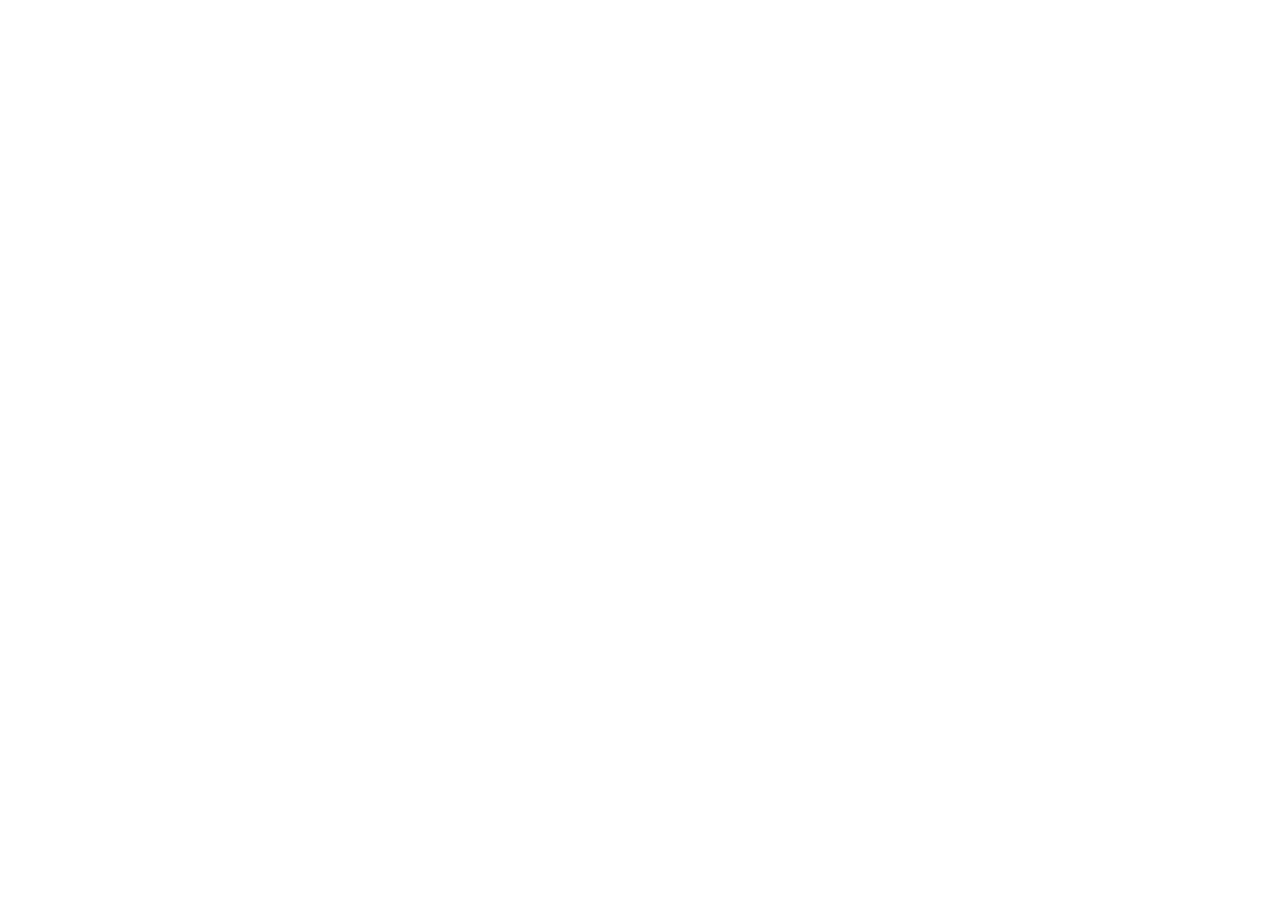
==== commit 895a1d9b: "Auto-generated commit" ====
--- a/index.html
+++ b/index.html
@@ -3,7 +3,7 @@
 <head>
   <meta charset="utf-8">
   <title>Portafolio</title>
-  <base href="/">
+  <base href="C:/Program Files/Git/Portafolio/">
   <meta name="viewport" content="width=device-width, initial-scale=1">
   <link rel="icon" type="image/x-icon" href="favicon.ico">
 <style>*,:before,:after{--tw-border-spacing-x:0;--tw-border-spacing-y:0;--tw-translate-x:0;--tw-translate-y:0;--tw-rotate:0;--tw-skew-x:0;--tw-skew-y:0;--tw-scale-x:1;--tw-scale-y:1;--tw-pan-x: ;--tw-pan-y: ;--tw-pinch-zoom: ;--tw-scroll-snap-strictness:proximity;--tw-gradient-from-position: ;--tw-gradient-via-position: ;--tw-gradient-to-position: ;--tw-ordinal: ;--tw-slashed-zero: ;--tw-numeric-figure: ;--tw-numeric-spacing: ;--tw-numeric-fraction: ;--tw-ring-inset: ;--tw-ring-offset-width:0px;--tw-ring-offset-color:#fff;--tw-ring-color:rgb(59 130 246 / .5);--tw-ring-offset-shadow:0 0 #0000;--tw-ring-shadow:0 0 #0000;--tw-shadow:0 0 #0000;--tw-shadow-colored:0 0 #0000;--tw-blur: ;--tw-brightness: ;--tw-contrast: ;--tw-grayscale: ;--tw-hue-rotate: ;--tw-invert: ;--tw-saturate: ;--tw-sepia: ;--tw-drop-shadow: ;--tw-backdrop-blur: ;--tw-backdrop-brightness: ;--tw-backdrop-contrast: ;--tw-backdrop-grayscale: ;--tw-backdrop-hue-rotate: ;--tw-backdrop-invert: ;--tw-backdrop-opacity: ;--tw-backdrop-saturate: ;--tw-backdrop-sepia: ;--tw-contain-size: ;--tw-contain-layout: ;--tw-contain-paint: ;--tw-contain-style: }*,:before,:after{box-sizing:border-box;border-width:0;border-style:solid;border-color:#e5e7eb}:before,:after{--tw-content:""}html{line-height:1.5;-webkit-text-size-adjust:100%;-moz-tab-size:4;tab-size:4;font-family:ui-sans-serif,system-ui,sans-serif,"Apple Color Emoji","Segoe UI Emoji",Segoe UI Symbol,"Noto Color Emoji";font-feature-settings:normal;font-variation-settings:normal;-webkit-tap-highlight-color:transparent}body{margin:0;line-height:inherit}@-webkit-keyframes fa-spin{0%{-webkit-transform:rotate(0deg);transform:rotate(0)}to{-webkit-transform:rotate(359deg);transform:rotate(359deg)}}</style><link rel="stylesheet" href="styles-PMXYDVTJ.css" media="print" onload="this.media='all'"><noscript><link rel="stylesheet" href="styles-PMXYDVTJ.css"></noscript></head>
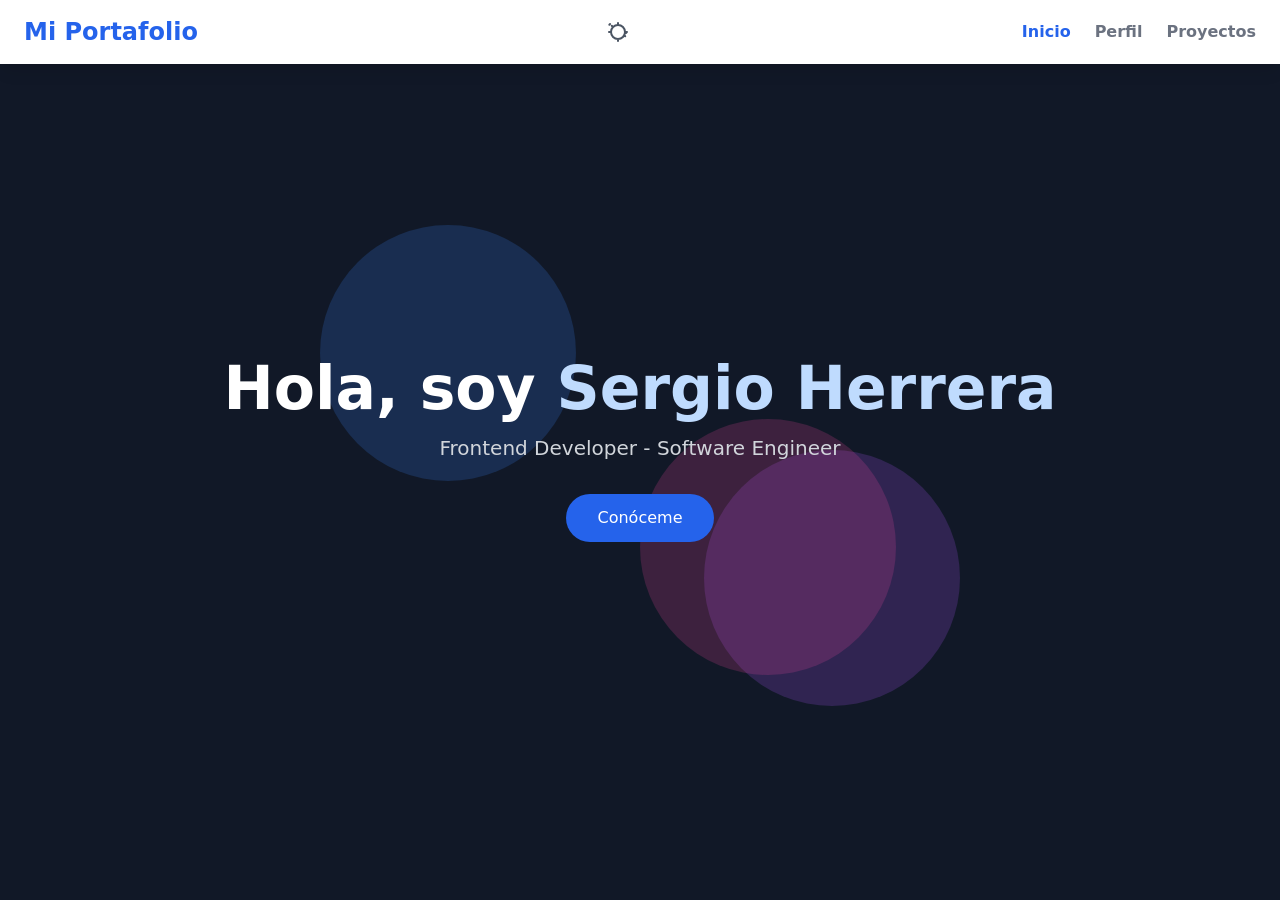
==== commit d981e1e6: "Auto-generated commit" ====
--- a/index.html
+++ b/index.html
@@ -3,7 +3,7 @@
 <head>
   <meta charset="utf-8">
   <title>Portafolio</title>
-  <base href="C:/Program Files/Git/Portafolio/">
+  <base href="/">
   <meta name="viewport" content="width=device-width, initial-scale=1">
   <link rel="icon" type="image/x-icon" href="favicon.ico">
 <style>*,:before,:after{--tw-border-spacing-x:0;--tw-border-spacing-y:0;--tw-translate-x:0;--tw-translate-y:0;--tw-rotate:0;--tw-skew-x:0;--tw-skew-y:0;--tw-scale-x:1;--tw-scale-y:1;--tw-pan-x: ;--tw-pan-y: ;--tw-pinch-zoom: ;--tw-scroll-snap-strictness:proximity;--tw-gradient-from-position: ;--tw-gradient-via-position: ;--tw-gradient-to-position: ;--tw-ordinal: ;--tw-slashed-zero: ;--tw-numeric-figure: ;--tw-numeric-spacing: ;--tw-numeric-fraction: ;--tw-ring-inset: ;--tw-ring-offset-width:0px;--tw-ring-offset-color:#fff;--tw-ring-color:rgb(59 130 246 / .5);--tw-ring-offset-shadow:0 0 #0000;--tw-ring-shadow:0 0 #0000;--tw-shadow:0 0 #0000;--tw-shadow-colored:0 0 #0000;--tw-blur: ;--tw-brightness: ;--tw-contrast: ;--tw-grayscale: ;--tw-hue-rotate: ;--tw-invert: ;--tw-saturate: ;--tw-sepia: ;--tw-drop-shadow: ;--tw-backdrop-blur: ;--tw-backdrop-brightness: ;--tw-backdrop-contrast: ;--tw-backdrop-grayscale: ;--tw-backdrop-hue-rotate: ;--tw-backdrop-invert: ;--tw-backdrop-opacity: ;--tw-backdrop-saturate: ;--tw-backdrop-sepia: ;--tw-contain-size: ;--tw-contain-layout: ;--tw-contain-paint: ;--tw-contain-style: }*,:before,:after{box-sizing:border-box;border-width:0;border-style:solid;border-color:#e5e7eb}:before,:after{--tw-content:""}html{line-height:1.5;-webkit-text-size-adjust:100%;-moz-tab-size:4;tab-size:4;font-family:ui-sans-serif,system-ui,sans-serif,"Apple Color Emoji","Segoe UI Emoji",Segoe UI Symbol,"Noto Color Emoji";font-feature-settings:normal;font-variation-settings:normal;-webkit-tap-highlight-color:transparent}body{margin:0;line-height:inherit}@-webkit-keyframes fa-spin{0%{-webkit-transform:rotate(0deg);transform:rotate(0)}to{-webkit-transform:rotate(359deg);transform:rotate(359deg)}}</style><link rel="stylesheet" href="styles-PMXYDVTJ.css" media="print" onload="this.media='all'"><noscript><link rel="stylesheet" href="styles-PMXYDVTJ.css"></noscript></head>
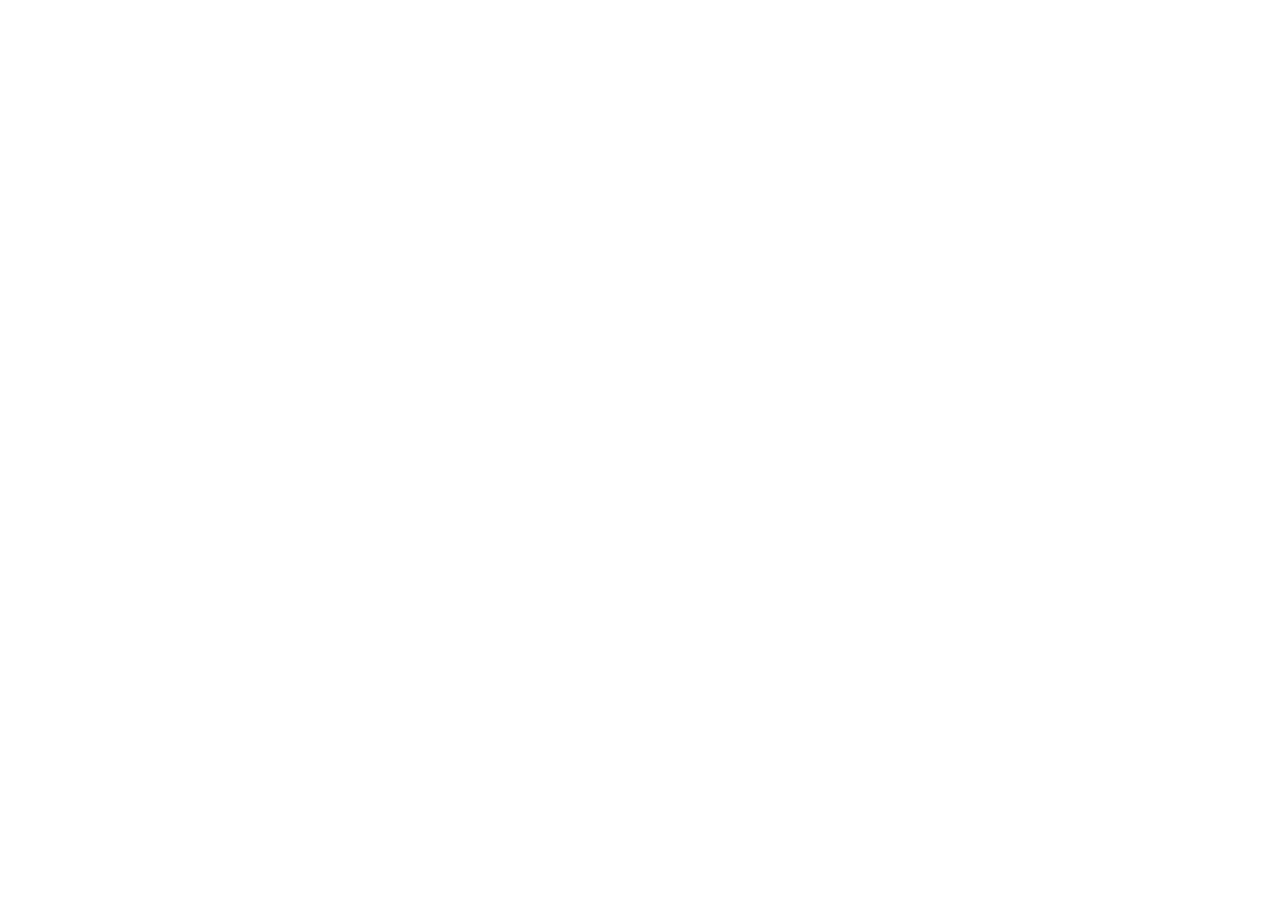
==== commit 776daf6c: "Auto-generated commit" ====
--- a/index.html
+++ b/index.html
@@ -3,7 +3,7 @@
 <head>
   <meta charset="utf-8">
   <title>Portafolio</title>
-  <base href="/">
+  <base href="/Portafolio/">
   <meta name="viewport" content="width=device-width, initial-scale=1">
   <link rel="icon" type="image/x-icon" href="favicon.ico">
 <style>*,:before,:after{--tw-border-spacing-x:0;--tw-border-spacing-y:0;--tw-translate-x:0;--tw-translate-y:0;--tw-rotate:0;--tw-skew-x:0;--tw-skew-y:0;--tw-scale-x:1;--tw-scale-y:1;--tw-pan-x: ;--tw-pan-y: ;--tw-pinch-zoom: ;--tw-scroll-snap-strictness:proximity;--tw-gradient-from-position: ;--tw-gradient-via-position: ;--tw-gradient-to-position: ;--tw-ordinal: ;--tw-slashed-zero: ;--tw-numeric-figure: ;--tw-numeric-spacing: ;--tw-numeric-fraction: ;--tw-ring-inset: ;--tw-ring-offset-width:0px;--tw-ring-offset-color:#fff;--tw-ring-color:rgb(59 130 246 / .5);--tw-ring-offset-shadow:0 0 #0000;--tw-ring-shadow:0 0 #0000;--tw-shadow:0 0 #0000;--tw-shadow-colored:0 0 #0000;--tw-blur: ;--tw-brightness: ;--tw-contrast: ;--tw-grayscale: ;--tw-hue-rotate: ;--tw-invert: ;--tw-saturate: ;--tw-sepia: ;--tw-drop-shadow: ;--tw-backdrop-blur: ;--tw-backdrop-brightness: ;--tw-backdrop-contrast: ;--tw-backdrop-grayscale: ;--tw-backdrop-hue-rotate: ;--tw-backdrop-invert: ;--tw-backdrop-opacity: ;--tw-backdrop-saturate: ;--tw-backdrop-sepia: ;--tw-contain-size: ;--tw-contain-layout: ;--tw-contain-paint: ;--tw-contain-style: }*,:before,:after{box-sizing:border-box;border-width:0;border-style:solid;border-color:#e5e7eb}:before,:after{--tw-content:""}html{line-height:1.5;-webkit-text-size-adjust:100%;-moz-tab-size:4;tab-size:4;font-family:ui-sans-serif,system-ui,sans-serif,"Apple Color Emoji","Segoe UI Emoji",Segoe UI Symbol,"Noto Color Emoji";font-feature-settings:normal;font-variation-settings:normal;-webkit-tap-highlight-color:transparent}body{margin:0;line-height:inherit}@-webkit-keyframes fa-spin{0%{-webkit-transform:rotate(0deg);transform:rotate(0)}to{-webkit-transform:rotate(359deg);transform:rotate(359deg)}}</style><link rel="stylesheet" href="styles-PMXYDVTJ.css" media="print" onload="this.media='all'"><noscript><link rel="stylesheet" href="styles-PMXYDVTJ.css"></noscript></head>
